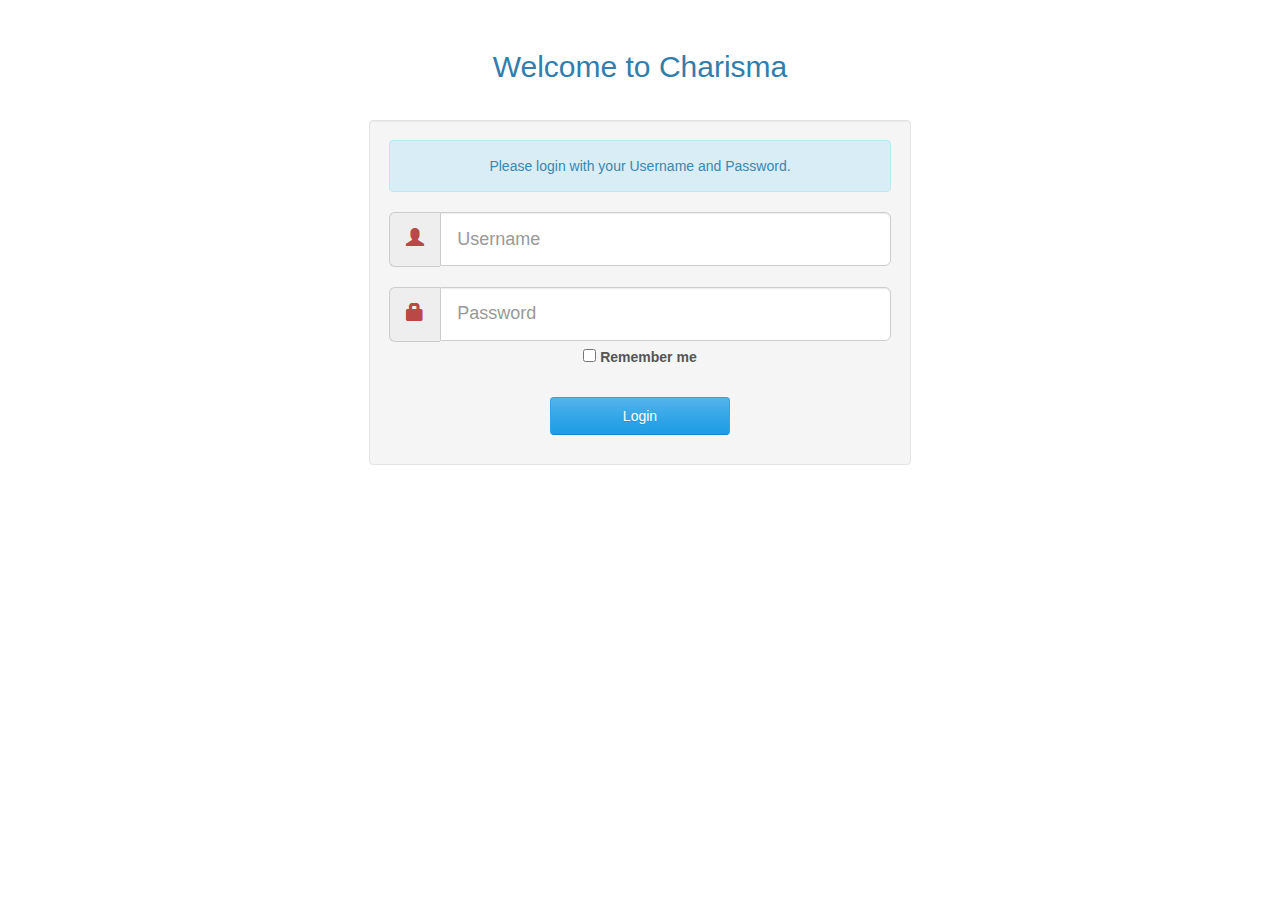
==== login.html @ 75eead25 "Ajout du template" ====
<!DOCTYPE html>
<html lang="en">
<head>
    <!--
        ===
        This comment should NOT be removed.

        Charisma v2.0.0

        Copyright 2012-2014 Muhammad Usman
        Licensed under the Apache License v2.0
        http://www.apache.org/licenses/LICENSE-2.0

        http://usman.it
        http://twitter.com/halalit_usman
        ===
    -->
    <meta charset="utf-8">
    <title>Free HTML5 Bootstrap Admin Template</title>
    <meta name="viewport" content="width=device-width, initial-scale=1">
    <meta name="description" content="Charisma, a fully featured, responsive, HTML5, Bootstrap admin template.">
    <meta name="author" content="Muhammad Usman">

    <!-- The styles -->
    <link id="bs-css" href="css/bootstrap-cerulean.min.css" rel="stylesheet">

    <link href="css/charisma-app.css" rel="stylesheet">
    <link href='bower_components/fullcalendar/dist/fullcalendar.css' rel='stylesheet'>
    <link href='bower_components/fullcalendar/dist/fullcalendar.print.css' rel='stylesheet' media='print'>
    <link href='bower_components/chosen/chosen.min.css' rel='stylesheet'>
    <link href='bower_components/colorbox/example3/colorbox.css' rel='stylesheet'>
    <link href='bower_components/responsive-tables/responsive-tables.css' rel='stylesheet'>
    <link href='bower_components/bootstrap-tour/build/css/bootstrap-tour.min.css' rel='stylesheet'>
    <link href='css/jquery.noty.css' rel='stylesheet'>
    <link href='css/noty_theme_default.css' rel='stylesheet'>
    <link href='css/elfinder.min.css' rel='stylesheet'>
    <link href='css/elfinder.theme.css' rel='stylesheet'>
    <link href='css/jquery.iphone.toggle.css' rel='stylesheet'>
    <link href='css/uploadify.css' rel='stylesheet'>
    <link href='css/animate.min.css' rel='stylesheet'>

    <!-- jQuery -->
    <script src="bower_components/jquery/jquery.min.js"></script>

    <!-- The HTML5 shim, for IE6-8 support of HTML5 elements -->
    <!--[if lt IE 9]>
    <script src="http://html5shim.googlecode.com/svn/trunk/html5.js"></script>
    <![endif]-->

    <!-- The fav icon -->
    <link rel="shortcut icon" href="img/favicon.ico">

</head>

<body>
<div class="ch-container">
    <div class="row">
        
    <div class="row">
        <div class="col-md-12 center login-header">
            <h2>Welcome to Charisma</h2>
        </div>
        <!--/span-->
    </div><!--/row-->

    <div class="row">
        <div class="well col-md-5 center login-box">
            <div class="alert alert-info">
                Please login with your Username and Password.
            </div>
            <form class="form-horizontal" action="index.html" method="post">
                <fieldset>
                    <div class="input-group input-group-lg">
                        <span class="input-group-addon"><i class="glyphicon glyphicon-user red"></i></span>
                        <input type="text" class="form-control" placeholder="Username">
                    </div>
                    <div class="clearfix"></div><br>

                    <div class="input-group input-group-lg">
                        <span class="input-group-addon"><i class="glyphicon glyphicon-lock red"></i></span>
                        <input type="password" class="form-control" placeholder="Password">
                    </div>
                    <div class="clearfix"></div>

                    <div class="input-prepend">
                        <label class="remember" for="remember"><input type="checkbox" id="remember"> Remember me</label>
                    </div>
                    <div class="clearfix"></div>

                    <p class="center col-md-5">
                        <button type="submit" class="btn btn-primary">Login</button>
                    </p>
                </fieldset>
            </form>
        </div>
        <!--/span-->
    </div><!--/row-->
</div><!--/fluid-row-->

</div><!--/.fluid-container-->

<!-- external javascript -->

<script src="bower_components/bootstrap/dist/js/bootstrap.min.js"></script>

<!-- library for cookie management -->
<script src="js/jquery.cookie.js"></script>
<!-- calender plugin -->
<script src='bower_components/moment/min/moment.min.js'></script>
<script src='bower_components/fullcalendar/dist/fullcalendar.min.js'></script>
<!-- data table plugin -->
<script src='js/jquery.dataTables.min.js'></script>

<!-- select or dropdown enhancer -->
<script src="bower_components/chosen/chosen.jquery.min.js"></script>
<!-- plugin for gallery image view -->
<script src="bower_components/colorbox/jquery.colorbox-min.js"></script>
<!-- notification plugin -->
<script src="js/jquery.noty.js"></script>
<!-- library for making tables responsive -->
<script src="bower_components/responsive-tables/responsive-tables.js"></script>
<!-- tour plugin -->
<script src="bower_components/bootstrap-tour/build/js/bootstrap-tour.min.js"></script>
<!-- star rating plugin -->
<script src="js/jquery.raty.min.js"></script>
<!-- for iOS style toggle switch -->
<script src="js/jquery.iphone.toggle.js"></script>
<!-- autogrowing textarea plugin -->
<script src="js/jquery.autogrow-textarea.js"></script>
<!-- multiple file upload plugin -->
<script src="js/jquery.uploadify-3.1.min.js"></script>
<!-- history.js for cross-browser state change on ajax -->
<script src="js/jquery.history.js"></script>
<!-- application script for Charisma demo -->
<script src="js/charisma.js"></script>


</body>
</html>
---- css/charisma-app.css ----
@import url(https://fonts.googleapis.com/css?family=Shojumaru);

select {
    background-color: #fff;
}

.ch-container {
    padding: 0 15px;
}

.top-block {
    border-radius: 20px;
    font-size: 14px;
    text-align: center;
    padding: 5px;
    margin-bottom: 10px;
    font-weight: bold;
    position: relative;
    display: block;
    line-height: 22px;
    text-shadow: 0 0 1px #DDD;
    text-decoration: none;
    -webkit-box-shadow: inset 0 0 0 1px #FAFAFA;
    -moz-box-shadow: inset 0 0 0 1px #FAFAFA;
    box-shadow: inset 0 0 0 1px #FAFAFA;
    background: -moz-linear-gradient(top, rgba(30, 87, 153, 0.2) 0%, rgba(125, 185, 232, 0) 100%);
    background: -webkit-gradient(linear, left top, left bottom, color-stop(0%, rgba(30, 87, 153, 0.2)), color-stop(100%, rgba(125, 185, 232, 0)));
    background: -webkit-linear-gradient(top, rgba(30, 87, 153, 0.2) 0%, rgba(125, 185, 232, 0) 100%);
    background: -o-linear-gradient(top, rgba(30, 87, 153, 0.2) 0%, rgba(125, 185, 232, 0) 100%);
    background: -ms-linear-gradient(top, rgba(30, 87, 153, 0.2) 0%, rgba(125, 185, 232, 0) 100%);
    background: linear-gradient(to bottom, rgba(30, 87, 153, 0.2) 0%, rgba(125, 185, 232, 0) 100%);
    filter: progid:DXImageTransform.Microsoft.gradient(startColorstr='#331e5799', endColorstr='#007db9e8', GradientType=0);
}

.top-block span {
    clear: both;
}

.top-block i {
    font-size: 25px;
}

.top-block:hover {
    text-decoration: none;
}

.notification {
    display: block;
    position: absolute;
    top: -10px;
    right: -5px;
    line-height: 16px;
    height: 16px;
    padding: 0 5px;
    font-family: Arial, sans-serif;
    color: white !important;
    text-shadow: 0 1px hsla(0, 0%, 0%, 0.25);
    border-width: 1px;
    border-style: solid;
    border-radius: 10px;
    -webkit-border-radius: 10px;
    -moz-border-radius: 10px;
    -webkit-box-shadow: 0 1px 1px hsla(0, 0%, 0%, 0.08), inset 0 1px hsla(0, 100%, 100%, 0.3);
    -moz-box-shadow: 0 1px 1px rgba(0, 0, 0, 0.08), inset 0 1px rgba(255, 255, 255, 0.3);
    box-shadow: 0 1px 1px hsla(0, 0%, 0%, 0.08), inset 0 1px hsla(0, 100%, 100%, 0.3);
}

.notification {
    border-color: #2FABE9;
    background-color: #67C2EF;
    background-image: -webkit-gradient(linear, left top, left bottom, color-stop(0%, hsl(200, 80%, 82%)), color-stop(100%, hsl(200, 81%, 67%)));
    background-image: -webkit-linear-gradient(top, hsl(200, 80%, 82%), hsl(200, 81%, 67%));
    background-image: -moz-linear-gradient(top, hsl(200, 80%, 82%), hsl(200, 81%, 67%));
    background-image: -ms-linear-gradient(top, hsl(200, 80%, 82%), hsl(200, 81%, 67%));
    background-image: -o-linear-gradient(top, hsl(200, 80%, 82%), hsl(200, 81%, 67%));
    background-image: linear-gradient(top, hsl(200, 80%, 82%), hsl(200, 81%, 67%));
}

.notification.green {
    border-color: #5AAD34;
    background-color: #78CD51;
    background-image: -webkit-gradient(linear, left top, left bottom, color-stop(0%, hsl(101, 54%, 71%)), color-stop(100%, hsl(101, 55%, 56%)));
    background-image: -webkit-linear-gradient(top, hsl(101, 54%, 71%), hsl(101, 55%, 56%));
    background-image: -moz-linear-gradient(top, hsl(101, 54%, 71%), hsl(101, 55%, 56%));
    background-image: -ms-linear-gradient(top, hsl(101, 54%, 71%), hsl(101, 55%, 56%));
    background-image: -o-linear-gradient(top, hsl(101, 54%, 71%), hsl(101, 55%, 56%));
    background-image: linear-gradient(top, hsl(101, 54%, 71%), hsl(101, 55%, 56%));
}

.notification.yellow {
    border-color: #F4A506;
    background-color: #FABB3D;
    background-image: -webkit-gradient(linear, left top, left bottom, color-stop(0%, hsl(40, 95%, 76%)), color-stop(100%, hsl(40, 95%, 61%)));
    background-image: -webkit-linear-gradient(top, hsl(40, 95%, 76%), hsl(40, 95%, 61%));
    background-image: -moz-linear-gradient(top, hsl(40, 95%, 76%), hsl(40, 95%, 61%));
    background-image: -ms-linear-gradient(top, hsl(40, 95%, 76%), hsl(40, 95%, 61%));
    background-image: -o-linear-gradient(top, hsl(40, 95%, 76%), hsl(40, 95%, 61%));
    background-image: linear-gradient(top, hsl(40, 95%, 76%), hsl(40, 95%, 61%));
}

.notification.red {
    border-color: #FA5833;
    background-color: #FA603D;
    background-image: -webkit-gradient(linear, left top, left bottom, color-stop(0%, hsl(11, 95%, 76%)), color-stop(100%, hsl(11, 95%, 61%)));
    background-image: -webkit-linear-gradient(top, hsl(11, 95%, 76%), hsl(11, 95%, 61%));
    background-image: -moz-linear-gradient(top, hsl(11, 95%, 76%), hsl(11, 95%, 61%));
    background-image: -ms-linear-gradient(top, hsl(11, 95%, 76%), hsl(11, 95%, 61%));
    background-image: -o-linear-gradient(top, hsl(11, 95%, 76%), hsl(11, 95%, 61%));
    background-image: linear-gradient(top, hsl(11, 95%, 76%), hsl(11, 95%, 61%));
}

.box {
    margin-top: 10px;
    margin-bottom: 10px;
}

.box-inner {
    border: 1px solid #DEDEDE;
    border-radius: 3px;
    -webkit-border-radius: 3px;
    -moz-border-radius: 3px;
    box-shadow: 0 0 10px rgba(189, 189, 189, 0.4);
    -webkit-box-shadow: 0 0 10px rgba(189, 189, 189, 0.4);
    -moz-box-shadow: 0 0 10px rgba(189, 189, 189, 0.4);
}

.box-header {
    border: none;
    padding-top: 5px;
    border-bottom: 1px solid #DEDEDE;
    border-radius: 3px 3px 0 0;
    -webkit-border-radius: 3px 3px 0 0;
    -moz-border-radius: 3px 3px 0 0;
    height: 35px;
    min-height: 35px !important;
    margin-bottom: 0;
    font-weight: bold;
    font-size: 16px;
    background: -moz-linear-gradient(top, rgba(255, 255, 255, 0) 0%, rgba(0, 0, 0, 0.1) 100%);
    background: -webkit-gradient(linear, left top, left bottom, color-stop(0%, rgba(255, 255, 255, 0)), color-stop(100%, rgba(0, 0, 0, 0.1)));
    background: -webkit-linear-gradient(top, rgba(255, 255, 255, 0) 0%, rgba(0, 0, 0, 0.1) 100%);
    background: -o-linear-gradient(top, rgba(255, 255, 255, 0) 0%, rgba(0, 0, 0, 0.1) 100%);
    background: -ms-linear-gradient(top, rgba(255, 255, 255, 0) 0%, rgba(0, 0, 0, 0.1) 100%);
    background: linear-gradient(to bottom, rgba(255, 255, 255, 0) 0%, rgba(0, 0, 0, 0.1) 100%);
    filter: progid:DXImageTransform.Microsoft.gradient(startColorstr='#00ffffff', endColorstr='#1a000000', GradientType=0);

}

.box-header h2 {
    font-size: 15px;
    width: auto;
    clear: none;
    float: left;
    line-height: 25px;
    white-space: nowrap;
    font-weight: bold;
    margin-top: 0;
    margin-bottom: 0;
}

.box-header h3 {
    font-size: 13px;
    width: auto;
    clear: none;
    float: left;
    line-height: 25px;
    white-space: nowrap;
}

.box-header h2 > i {
    margin-top: 1px;
}

.box-icon {
    float: right;
}

.box-icon a {
    clear: none;
    float: left;
    margin: 0 2px;
    height: 20px;
    width: 5px;
    margin-top: 1px;
}

.box-icon a i {
    margin-left: -6px;
    top: -1px;
}

.box-content {
    padding: 10px;
}

.btn-round {
    border-radius: 40px;
    -webkit-border-radius: 40px;
    -moz-border-radius: 40px;
    font-size: 12px;
    padding-top: 4px;
}

ul.dashboard-list li {
    padding: 7px 0;
    list-style: none;
    border-bottom: 1px solid #EBEBEB;
    border-top: 1px solid white;
}

ul.dashboard-list a:hover {
    text-decoration: none;
}

ul.dashboard-list {
    margin: 0;
}

ul.dashboard-list li a span {
    display: inline-block;
    font-size: 18px;
    font-weight: bold;
    margin-right: 10px;
    text-align: right;
    width: 70px;
    zoom: 1;
}

.dashboard-avatar {
    height: 50px;
    width: 50px;
    padding: 1px;
    float: left;
    margin-left: 15px;
    margin-right: 15px;
    border: 1px solid #EBEBEB;
    border-radius: 50%;
}

.thumbnail {
    background-color: white;
    z-index: 2;
    position: relative;
    margin-bottom: 40px !important;
}

.thumbnails > li {
    display: inline-block;
    margin-left: 15px;
}

.thumbnail img, .thumbnail > a {
    z-index: 2;
    height: 100px;
    width: 100px;
    position: relative;
    display: block;
}

img.grayscale {
    -webkit-filter: grayscale(1);
    -webkit-filter: grayscale(100%);
    -moz-filter: grayscale(100%);
    -ms-filter: grayscale(100%);
    -o-filter: grayscale(100%);
}

.thumbnail .gallery-controls {
    position: absolute;
    z-index: 1;
    margin-top: -30px;
    height: 30px;
    min-height: 30px;
    padding: 0 6.5px;
}

.thumbnail .gallery-controls p {
    display: block;
    margin: auto;
    width: 100%;
}

div.uploader {
    border-radius: 14px;
    -webkit-border-radius: 14px;
    -moz-border-radius: 14px;
}

footer {
    clear: both;
}

div.center, p.center, img.center {
    margin-left: auto !important;
    margin-right: auto !important;
    float: none !important;
    display: block;
    text-align: center;
}

.stackControls {
    padding: 5px;
}


.sidebar-nav {
    min-height: 0;
    box-shadow: 0 0 10px #BDBDBD;
    border-radius: 5px;
    margin-bottom: 0;
    padding-bottom: 0;
    max-height: none;
}

.sidebar-nav > ul > li:not(.nav-header) {
    margin-right: -2px;
    margin-left: -2px;
}

.navbar-brand {
    font-family: 'Shojumaru', cursive, Arial, serif;
    letter-spacing: 2px;
    text-shadow: 1px 1px 5px rgba(0, 0, 0, 0.5);
    width: 183px;
    font-size: 17px;
}

.navbar-brand img {
    float: left;
    height: 20px;
    width: 20px;
    margin-right: 5px;
}

.navbar-brand span {
    float: left;
}

.theme-container {
    z-index: 5;
}

.navbar-search {
    margin-left: 10px;
    margin-top: 7px;
}

.navbar-inner {
    padding-top: 5px;
    padding-bottom: 5px;
    line-height: 30px;
    height: 60px;
}



.navbar-inner .btn-group {
    margin: 7px 5px 0 5px;
}

ul.ajax-loaders li {
    display: inline-block;
    list-style: none;
    padding: 10px;
}

ul.ajax-loaders {
    min-height: 80px;
}

.bs-icons li {
    list-style: none;
}

#for-is-ajax {
    padding-left: 12px;
    cursor: pointer;
}

#loading {
    margin-top: 20px;
    width: 128px;
    font-weight: bold;
}

#loading div.center {
    margin-top: 10px;
    height: 15px;
    width: 128px;
    background: url(../img/ajax-loaders/ajax-loader-6.gif);
}

.box-content .nav-tabs {
    margin-right: -10px;
    margin-left: -10px;
}


.login-header {
    padding-top: 30px;
    height: 120px;
}

.pull-left {
    float: left !important;
}

.pull-right {
    float: right !important;
}

.remember {
    margin-top: 3px;
}

.green {
    color: #458746;
}

.red {
    color: #B94846;
}

.blue {
    color: #3986AC;
}

.yellow {
    color: #F99406;
}

.login-box .input-prepend {
    margin-bottom: 10px;
}

.login-box .btn {
    margin-top: 15px;
    width: 100%
}

.box-content.buttons {
    min-height: 297px;
}

.main-menu > li > a {
    border: 1px solid rgba(221, 221, 221, 0.46);
}

.main-menu > li {
    margin-top: 0 !important;
}

.sidebar-nav .nav-header {
    display: block;
    padding: 3px 15px;
    font-size: 11px;
    font-weight: bold;
    line-height: 18px;
    color: #999999;
    text-shadow: 0 1px 0 rgba(255, 255, 255, 0.5);
    text-transform: uppercase;
}

.navbar {
    border-radius: 0;
}

ul.main-menu li:hover {
    margin-left: 8px;
}

ul.main-menu li.active {
    margin-left: 8px;
}

ul.main-menu li.nav-header:hover {
    margin-left: 0;
}

ul.main-menu li:not(.nav-header) {
    -webkit-transition: .3s;
    -moz-transition: .3s;
    -ms-transition: .3s;
    -o-transition: .3s;
    transition: .3s;
}

.accordion > ul {
    display: none;
    margin-left: 10px;
}

.nav-sm {
    display: none;
}

.donate a {
    font-weight: bold;
    font-size: 16px;
    letter-spacing: 1px;
}

.donate {
    padding: 20px 0 0 20px;
    text-align: center;
}

.preview-on-phone {
    height: 380px;

}

.powered-by {
    text-align: right;
}

.whitespace:before {
    content: "\2122";
    color: transparent !important;
}

.center-block {
    float: none !important;
    text-align: center;
}

ul.github-buttons li {
    display: inline;
}

.homepage-box {
    height: 380px;
}

.download-buttons a {
    margin: 5px;
}

.center-text {
    text-align: center;
}

/* Mobile */
@media only screen and (max-width: 767px) {

    .navbar-brand {
        font-family: 'Shojumaru', cursive, Arial, serif;
        letter-spacing: 2px;
        text-shadow: 1px 1px 5px rgba(0, 0, 0, 0.5);
        width: 40%;
        font-size: 14px;
    }

    .nav-sm {
        display: block;
        margin-bottom: 10px;
        border-bottom: solid white 1px;
        padding-bottom: 10px;
    }

    .sidebar-nav .nav-canvas {
        top: -20px;
        left: -90%;
        position: absolute;
        width: 80%;
        z-index: 2;
        background: rgba(0, 0, 0, 0.8);
        margin: 0 !important;
        border-radius: 0 0 20px 0;
        padding-bottom: 10px;
        will-change: left;
    }

    .sidebar-nav.active .nav-canvas {
        left: -20px;
        border-right: solid 1px white;
        border-bottom: solid 1px white;
    }

    .sidebar-nav {
        position: relative;
        z-index: 3;
        margin: 0 !important;
        padding: 0;
    }

    .nav-canvas {
        -webkit-transition: .2s;
        -moz-transition: .2s;
        -ms-transition: .2s;
        -o-transition: .2s;
        transition: .2s;
    }

    .sidebar-nav a {
        border: none !important;
        color: white;
    }

    #for-is-ajax {
        color: white;
        margin-top: 15px;
    }

    .main-menu .nav-header {
        color: white;
    }

    ul.main-menu li:hover {
        margin-left: inherit;
    }

    ul.main-menu li.active {
        margin-left: inherit;
    }

    ul.main-menu a:hover, .nav-sm a:hover {
        background: none !important;
        color: grey;
    }

    .navbar-default .navbar-toggle:focus {
        background-color: inherit;
    }

    .navbar-default .navbar-toggle.active {
        box-shadow: 0 0 7px rgb(0, 255, 40);
        border: solid 1px white;
    }

    .navbar-toggle {
        margin-left: 5px;
        margin-right: 0;
    }

    .powered-by {
        text-align: center;
    }

    .copyright {
        text-align: center;
    }

    .table-wrapper .pinned {
        box-shadow: 0 0 20px black;
    }
}

/* Tablet */
@media only screen and (min-width: 768px) and (max-width: 979px) {
    .box-icon {
        display: none;
    }

    .box-header h2 {
        font-size: 13px !important;
    }

    .box-header h3 {
        font-size: 11px !important;
    }

    .main-menu-span {
        width: 6.2% !important;
        margin-right: 4%;
    }

    .top-menu > li i {
        display: none;
    }

    .sidebar-nav li span {
        display: block !important;
    }

    .sidebar-nav li a, .sidebar-nav .nav-header {
        text-align: center
    }

    .sidebar-nav {
        padding: 0;
        margin-bottom: 0;
    }
}

/* Computer */
@media only screen and (min-width: 980px) {
    a, button, input[type=submit], input[type=button], .product-img {
        -webkit-transition: .5s;
        -moz-transition: .5s;
        -ms-transition: .5s;
        -o-transition: .5s;
        transition: .5s;
    }

    .ch-container {
        padding: 0 20px;
    }
}
---- bower_components/fullcalendar/dist/fullcalendar.css ----
/*!
 * FullCalendar v2.0.2 Stylesheet
 * Docs & License: http://arshaw.com/fullcalendar/
 * (c) 2013 Adam Shaw
 */


.fc {
	direction: ltr;
	text-align: left;
	}
	
.fc table {
	border-collapse: collapse;
	border-spacing: 0;
	}
	
html .fc,
.fc table {
	font-size: 1em;
	}
	
.fc td,
.fc th {
	padding: 0;
	vertical-align: top;
	}



/* Header
------------------------------------------------------------------------*/

.fc-header td {
	white-space: nowrap;
	}

.fc-header-left {
	width: 25%;
	text-align: left;
	}
	
.fc-header-center {
	text-align: center;
	}
	
.fc-header-right {
	width: 25%;
	text-align: right;
	}
	
.fc-header-title {
	display: inline-block;
	vertical-align: top;
	}
	
.fc-header-title h2 {
	margin-top: 0;
	white-space: nowrap;
	}
	
.fc .fc-header-space {
	padding-left: 10px;
	}
	
.fc-header .fc-button {
	margin-bottom: 1em;
	vertical-align: top;
	}
	
/* buttons edges butting together */

.fc-header .fc-button {
	margin-right: -1px;
	}
	
.fc-header .fc-corner-right,  /* non-theme */
.fc-header .ui-corner-right { /* theme */
	margin-right: 0; /* back to normal */
	}
	
/* button layering (for border precedence) */
	
.fc-header .fc-state-hover,
.fc-header .ui-state-hover {
	z-index: 2;
	}
	
.fc-header .fc-state-down {
	z-index: 3;
	}

.fc-header .fc-state-active,
.fc-header .ui-state-active {
	z-index: 4;
	}
	
	
	
/* Content
------------------------------------------------------------------------*/
	
.fc-content {
	position: relative;
	z-index: 1; /* scopes all other z-index's to be inside this container */
	clear: both;
	zoom: 1; /* for IE7, gives accurate coordinates for [un]freezeContentHeight */
	}
	
.fc-view {
	position: relative;
	width: 100%;
	overflow: hidden;
	}
	
	

/* Cell Styles
------------------------------------------------------------------------*/

.fc-widget-header,    /* <th>, usually */
.fc-widget-content {  /* <td>, usually */
	border: 1px solid #ddd;
	}
	
.fc-state-highlight { /* <td> today cell */ /* TODO: add .fc-today to <th> */
	background: #fcf8e3;
	}
	
.fc-cell-overlay { /* semi-transparent rectangle while dragging */
	background: #bce8f1;
	opacity: .3;
	filter: alpha(opacity=30); /* for IE */
	}
	


/* Buttons
------------------------------------------------------------------------*/

.fc-button {
	position: relative;
	display: inline-block;
	padding: 0 .6em;
	overflow: hidden;
	height: 1.9em;
	line-height: 1.9em;
	white-space: nowrap;
	cursor: pointer;
	}
	
.fc-state-default { /* non-theme */
	border: 1px solid;
	}

.fc-state-default.fc-corner-left { /* non-theme */
	border-top-left-radius: 4px;
	border-bottom-left-radius: 4px;
	}

.fc-state-default.fc-corner-right { /* non-theme */
	border-top-right-radius: 4px;
	border-bottom-right-radius: 4px;
	}

/*
	Our default prev/next buttons use HTML entities like &lsaquo; &rsaquo; &laquo; &raquo;
	and we'll try to make them look good cross-browser.
*/

.fc-button .fc-icon {
	margin: 0 .1em;
	font-size: 2em;
	font-family: "Courier New", Courier, monospace;
	vertical-align: baseline; /* for IE7 */
	}

.fc-icon-left-single-arrow:after {
	content: "\02039";
	font-weight: bold;
	}

.fc-icon-right-single-arrow:after {
	content: "\0203A";
	font-weight: bold;
	}

.fc-icon-left-double-arrow:after {
	content: "\000AB";
	}

.fc-icon-right-double-arrow:after {
	content: "\000BB";
	}
	
/* icon (for jquery ui) */

.fc-button .ui-icon {
	position: relative;
	top: 50%;
	float: left;
	margin-top: -8px; /* we know jqui icons are always 16px tall */
	}
	
/*
  button states
  borrowed from twitter bootstrap (http://twitter.github.com/bootstrap/)
*/

.fc-state-default {
	background-color: #f5f5f5;
	background-image: -moz-linear-gradient(top, #ffffff, #e6e6e6);
	background-image: -webkit-gradient(linear, 0 0, 0 100%, from(#ffffff), to(#e6e6e6));
	background-image: -webkit-linear-gradient(top, #ffffff, #e6e6e6);
	background-image: -o-linear-gradient(top, #ffffff, #e6e6e6);
	background-image: linear-gradient(to bottom, #ffffff, #e6e6e6);
	background-repeat: repeat-x;
	border-color: #e6e6e6 #e6e6e6 #bfbfbf;
	border-color: rgba(0, 0, 0, 0.1) rgba(0, 0, 0, 0.1) rgba(0, 0, 0, 0.25);
	color: #333;
	text-shadow: 0 1px 1px rgba(255, 255, 255, 0.75);
	box-shadow: inset 0 1px 0 rgba(255, 255, 255, 0.2), 0 1px 2px rgba(0, 0, 0, 0.05);
	}

.fc-state-hover,
.fc-state-down,
.fc-state-active,
.fc-state-disabled {
	color: #333333;
	background-color: #e6e6e6;
	}

.fc-state-hover {
	color: #333333;
	text-decoration: none;
	background-position: 0 -15px;
	-webkit-transition: background-position 0.1s linear;
	   -moz-transition: background-position 0.1s linear;
	     -o-transition: background-position 0.1s linear;
	        transition: background-position 0.1s linear;
	}

.fc-state-down,
.fc-state-active {
	background-color: #cccccc;
	background-image: none;
	outline: 0;
	box-shadow: inset 0 2px 4px rgba(0, 0, 0, 0.15), 0 1px 2px rgba(0, 0, 0, 0.05);
	}

.fc-state-disabled {
	cursor: default;
	background-image: none;
	opacity: 0.65;
	filter: alpha(opacity=65);
	box-shadow: none;
	}

	

/* Global Event Styles
------------------------------------------------------------------------*/

.fc-event-container > * {
	z-index: 8;
	}

.fc-event-container > .ui-draggable-dragging,
.fc-event-container > .ui-resizable-resizing {
	z-index: 9;
	}
	 
.fc-event {
	border: 1px solid #3a87ad; /* default BORDER color */
	background-color: #3a87ad; /* default BACKGROUND color */
	color: #fff;               /* default TEXT color */
	font-size: .85em;
	cursor: default;
	}

a.fc-event {
	text-decoration: none;
	}
	
a.fc-event,
.fc-event-draggable {
	cursor: pointer;
	}
	
.fc-rtl .fc-event {
	text-align: right;
	}

.fc-event-inner {
	width: 100%;
	height: 100%;
	overflow: hidden;
	}
	
.fc-event-time,
.fc-event-title {
	padding: 0 1px;
	}
	
.fc .ui-resizable-handle {
	display: block;
	position: absolute;
	z-index: 99999;
	overflow: hidden; /* hacky spaces (IE6/7) */
	font-size: 300%;  /* */
	line-height: 50%; /* */
	}
	
	
	
/* Horizontal Events
------------------------------------------------------------------------*/

.fc-event-hori {
	border-width: 1px 0;
	margin-bottom: 1px;
	}

.fc-ltr .fc-event-hori.fc-event-start,
.fc-rtl .fc-event-hori.fc-event-end {
	border-left-width: 1px;
	border-top-left-radius: 3px;
	border-bottom-left-radius: 3px;
	}

.fc-ltr .fc-event-hori.fc-event-end,
.fc-rtl .fc-event-hori.fc-event-start {
	border-right-width: 1px;
	border-top-right-radius: 3px;
	border-bottom-right-radius: 3px;
	}
	
/* resizable */
	
.fc-event-hori .ui-resizable-e {
	top: 0           !important; /* importants override pre jquery ui 1.7 styles */
	right: -3px      !important;
	width: 7px       !important;
	height: 100%     !important;
	cursor: e-resize;
	}
	
.fc-event-hori .ui-resizable-w {
	top: 0           !important;
	left: -3px       !important;
	width: 7px       !important;
	height: 100%     !important;
	cursor: w-resize;
	}
	
.fc-event-hori .ui-resizable-handle {
	_padding-bottom: 14px; /* IE6 had 0 height */
	}
	
	
	
/* Reusable Separate-border Table
------------------------------------------------------------*/

table.fc-border-separate {
	border-collapse: separate;
	}
	
.fc-border-separate th,
.fc-border-separate td {
	border-width: 1px 0 0 1px;
	}
	
.fc-border-separate th.fc-last,
.fc-border-separate td.fc-last {
	border-right-width: 1px;
	}
	
.fc-border-separate tr.fc-last th,
.fc-border-separate tr.fc-last td {
	border-bottom-width: 1px;
	}
	
.fc-border-separate tbody tr.fc-first td,
.fc-border-separate tbody tr.fc-first th {
	border-top-width: 0;
	}
	
	

/* Month View, Basic Week View, Basic Day View
------------------------------------------------------------------------*/

.fc-grid th {
	text-align: center;
	}

.fc .fc-week-number {
	width: 22px;
	text-align: center;
	}

.fc .fc-week-number div {
	padding: 0 2px;
	}
	
.fc-grid .fc-day-number {
	float: right;
	padding: 0 2px;
	}
	
.fc-grid .fc-other-month .fc-day-number {
	opacity: 0.3;
	filter: alpha(opacity=30); /* for IE */
	/* opacity with small font can sometimes look too faded
	   might want to set the 'color' property instead
	   making day-numbers bold also fixes the problem */
	}
	
.fc-grid .fc-day-content {
	clear: both;
	padding: 2px 2px 1px; /* distance between events and day edges */
	}
	
/* event styles */
	
.fc-grid .fc-event-time {
	font-weight: bold;
	}
	
/* right-to-left */
	
.fc-rtl .fc-grid .fc-day-number {
	float: left;
	}
	
.fc-rtl .fc-grid .fc-event-time {
	float: right;
	}
	
	

/* Agenda Week View, Agenda Day View
------------------------------------------------------------------------*/

.fc-agenda table {
	border-collapse: separate;
	}
	
.fc-agenda-days th {
	text-align: center;
	}
	
.fc-agenda .fc-agenda-axis {
	width: 50px;
	padding: 0 4px;
	vertical-align: middle;
	text-align: right;
	font-weight: normal;
	}

.fc-agenda-slots .fc-agenda-axis {
	white-space: nowrap;
	}

.fc-agenda .fc-week-number {
	font-weight: bold;
	}
	
.fc-agenda .fc-day-content {
	padding: 2px 2px 1px;
	}
	
/* make axis border take precedence */
	
.fc-agenda-days .fc-agenda-axis {
	border-right-width: 1px;
	}
	
.fc-agenda-days .fc-col0 {
	border-left-width: 0;
	}
	
/* all-day area */
	
.fc-agenda-allday th {
	border-width: 0 1px;
	}
	
.fc-agenda-allday .fc-day-content {
	min-height: 34px; /* TODO: doesnt work well in quirksmode */
	_height: 34px;
	}
	
/* divider (between all-day and slots) */
	
.fc-agenda-divider-inner {
	height: 2px;
	overflow: hidden;
	}
	
.fc-widget-header .fc-agenda-divider-inner {
	background: #eee;
	}
	
/* slot rows */
	
.fc-agenda-slots th {
	border-width: 1px 1px 0;
	}
	
.fc-agenda-slots td {
	border-width: 1px 0 0;
	background: none;
	}
	
.fc-agenda-slots td div {
	height: 20px;
	}
	
.fc-agenda-slots tr.fc-slot0 th,
.fc-agenda-slots tr.fc-slot0 td {
	border-top-width: 0;
	}

.fc-agenda-slots tr.fc-minor th,
.fc-agenda-slots tr.fc-minor td {
	border-top-style: dotted;
	}
	
.fc-agenda-slots tr.fc-minor th.ui-widget-header {
	*border-top-style: solid; /* doesn't work with background in IE6/7 */
	}
	


/* Vertical Events
------------------------------------------------------------------------*/

.fc-event-vert {
	border-width: 0 1px;
	}

.fc-event-vert.fc-event-start {
	border-top-width: 1px;
	border-top-left-radius: 3px;
	border-top-right-radius: 3px;
	}

.fc-event-vert.fc-event-end {
	border-bottom-width: 1px;
	border-bottom-left-radius: 3px;
	border-bottom-right-radius: 3px;
	}
	
.fc-event-vert .fc-event-time {
	white-space: nowrap;
	font-size: 10px;
	}

.fc-event-vert .fc-event-inner {
	position: relative;
	z-index: 2;
	}
	
.fc-event-vert .fc-event-bg { /* makes the event lighter w/ a semi-transparent overlay  */
	position: absolute;
	z-index: 1;
	top: 0;
	left: 0;
	width: 100%;
	height: 100%;
	background: #fff;
	opacity: .25;
	filter: alpha(opacity=25);
	}
	
.fc .ui-draggable-dragging .fc-event-bg, /* TODO: something nicer like .fc-opacity */
.fc-select-helper .fc-event-bg {
	display: none\9; /* for IE6/7/8. nested opacity filters while dragging don't work */
	}
	
/* resizable */
	
.fc-event-vert .ui-resizable-s {
	bottom: 0        !important; /* importants override pre jquery ui 1.7 styles */
	width: 100%      !important;
	height: 8px      !important;
	overflow: hidden !important;
	line-height: 8px !important;
	font-size: 11px  !important;
	font-family: monospace;
	text-align: center;
	cursor: s-resize;
	}
	
.fc-agenda .ui-resizable-resizing { /* TODO: better selector */
	_overflow: hidden;
	}
---- bower_components/fullcalendar/dist/fullcalendar.print.css ----
/*!
 * FullCalendar v2.0.2 Print Stylesheet
 * Docs & License: http://arshaw.com/fullcalendar/
 * (c) 2013 Adam Shaw
 */

/*
 * Include this stylesheet on your page to get a more printer-friendly calendar.
 * When including this stylesheet, use the media='print' attribute of the <link> tag.
 * Make sure to include this stylesheet IN ADDITION to the regular fullcalendar.css.
 */
 
 
 /* Events
-----------------------------------------------------*/
 
.fc-event {
	background: #fff !important;
	color: #000 !important;
	}
	
/* for vertical events */
	
.fc-event-bg {
	display: none !important;
	}
	
.fc-event .ui-resizable-handle {
	display: none !important;
	}
---- bower_components/colorbox/example3/colorbox.css ----
/*
    Colorbox Core Style:
    The following CSS is consistent between example themes and should not be altered.
*/
#colorbox, #cboxOverlay, #cboxWrapper{position:absolute; top:0; left:0; z-index:9999; overflow:hidden;}
#cboxWrapper {max-width:none;}
#cboxOverlay{position:fixed; width:100%; height:100%;}
#cboxMiddleLeft, #cboxBottomLeft{clear:left;}
#cboxContent{position:relative;}
#cboxLoadedContent{overflow:auto; -webkit-overflow-scrolling: touch;}
#cboxTitle{margin:0;}
#cboxLoadingOverlay, #cboxLoadingGraphic{position:absolute; top:0; left:0; width:100%; height:100%;}
#cboxPrevious, #cboxNext, #cboxClose, #cboxSlideshow{cursor:pointer;}
.cboxPhoto{float:left; margin:auto; border:0; display:block; max-width:none; -ms-interpolation-mode:bicubic;}
.cboxIframe{width:100%; height:100%; display:block; border:0;}
#colorbox, #cboxContent, #cboxLoadedContent{box-sizing:content-box; -moz-box-sizing:content-box; -webkit-box-sizing:content-box;}

/* 
    User Style:
    Change the following styles to modify the appearance of Colorbox.  They are
    ordered & tabbed in a way that represents the nesting of the generated HTML.
*/
#cboxOverlay{background:#000;}
#colorbox{outline:0;}
    #cboxContent{margin-top:20px;background:#000;}
        .cboxIframe{background:#fff;}
        #cboxError{padding:50px; border:1px solid #ccc;}
        #cboxLoadedContent{border:5px solid #000; background:#fff;}
        #cboxTitle{position:absolute; top:-20px; left:0; color:#ccc;}
        #cboxCurrent{position:absolute; top:-20px; right:0px; color:#ccc;}
        #cboxLoadingGraphic{background:url(images/loading.gif) no-repeat center center;}

        /* these elements are buttons, and may need to have additional styles reset to avoid unwanted base styles */
        #cboxPrevious, #cboxNext, #cboxSlideshow, #cboxClose {border:0; padding:0; margin:0; overflow:visible; width:auto; background:none; }
        
        /* avoid outlines on :active (mouseclick), but preserve outlines on :focus (tabbed navigating) */
        #cboxPrevious:active, #cboxNext:active, #cboxSlideshow:active, #cboxClose:active {outline:0;}
        
        #cboxSlideshow{position:absolute; top:-20px; right:90px; color:#fff;}
        #cboxPrevious{position:absolute; top:50%; left:5px; margin-top:-32px; background:url(images/controls.png) no-repeat top left; width:28px; height:65px; text-indent:-9999px;}
        #cboxPrevious:hover{background-position:bottom left;}
        #cboxNext{position:absolute; top:50%; right:5px; margin-top:-32px; background:url(images/controls.png) no-repeat top right; width:28px; height:65px; text-indent:-9999px;}
        #cboxNext:hover{background-position:bottom right;}
        #cboxClose{position:absolute; top:5px; right:5px; display:block; background:url(images/controls.png) no-repeat top center; width:38px; height:19px; text-indent:-9999px;}
        #cboxClose:hover{background-position:bottom center;}
---- bower_components/responsive-tables/responsive-tables.css ----
/* Foundation v2.1.4 http://foundation.zurb.com */
/* Artfully masterminded by ZURB  */

/* -------------------------------------------------- 
   Table of Contents
-----------------------------------------------------
:: Shared Styles
:: Page Name 1
:: Page Name 2
*/


/* -----------------------------------------
   Shared Styles
----------------------------------------- */

table th { font-weight: bold; }
table td, table th { padding: 9px 10px; text-align: left; }

/* Mobile */
@media only screen and (max-width: 767px) {
	
	table.responsive { margin-bottom: 0; }
	
	.pinned { position: absolute; left: 0; top: 0; background: #fff; width: 35%; overflow: hidden; overflow-x: scroll; border-right: 1px solid #ccc; border-left: 1px solid #ccc; }
	.pinned table { border-right: none; border-left: none; width: 100%; }
	.pinned table th, .pinned table td { white-space: nowrap; }
	.pinned td:last-child { border-bottom: 0; }
	
	div.table-wrapper { position: relative; margin-bottom: 20px; overflow: hidden; border-right: 1px solid #ccc; }
	div.table-wrapper div.scrollable { margin-left: 35%; }
	div.table-wrapper div.scrollable { overflow: scroll; overflow-y: hidden; }	
	
	table.responsive td, table.responsive th { position: relative; white-space: nowrap; overflow: hidden; }
	table.responsive th:first-child, table.responsive td:first-child, table.responsive td:first-child, table.responsive.pinned td { display: none; }
	
	
}
---- css/noty_theme_default.css ----
/* CORE STYLES*/

	/* noty bar */
	.noty_bar.noty_theme_default {
		background: url('[data-uri]') repeat-x scroll left top #fff;
	}
	
	/* if you use noty with customContainer you can access noty with this way 
	*	 .noty_custom_container noty will add automaticly this class to your customContainer
	*	 .noty_theme_default 		your theme
	*	 .noty_layout_inline		your layout 
	*/
	
	/* custom container */
	.noty_custom_container.noty_theme_default.noty_layout_inline {
		position: relative;
	}
	
	/* custom growl container */
	.noty_custom_container.noty_theme_default.noty_layout_inline .noty_cont.noty_layout_inline {
		position: static;
	}
		/* custom noty bar */
		.noty_custom_container.noty_theme_default.noty_layout_inline .noty_bar {
			border-width: 1px;
			border-style: solid;
			position: static;
			-webkit-border-radius: 4px;
			-moz-border-radius: 4px;
			border-radius: 4px;
			box-shadow: 0 2px 4px rgba(0, 0, 0, 0.2);
		}
			.noty_custom_container.noty_theme_default.noty_layout_inline .noty_bar .noty_message {
				font-size: 13px;
				padding: 4px;
			}
				.noty_custom_container.noty_theme_default.noty_layout_inline .noty_bar .noty_message .noty_buttons {
					margin-top: -1px;
				}
	
	/* noty_message */
	.noty_bar.noty_theme_default .noty_message {
		padding: 8px 14px;
		font-size: 16px;
		font-weight: bold;
		width: auto;
	}
	.noty_bar.noty_theme_default.noty_closable .noty_message {
		padding: 8px 34px 8px 14px;
	}
	
	/* noty_buttons */
	.noty_bar.noty_theme_default .noty_message .noty_buttons {
		float: right;
		font-size: 13px;
		margin-top: -4px;
		margin-left: 4px;
	}
	
	/* noty_button */
	.noty_bar.noty_theme_default .noty_message .noty_buttons button {
		margin-left: 5px;
	}
	
	/* noty close button */
	.noty_bar.noty_theme_default .noty_close {
		position: absolute;
		top: 10px;
		right: 10px;
		background-image: url('[data-uri]');
		width: 20px;
		height: 20px;
	}
	
	/* noty modal */
	.noty_modal.noty_theme_default {
		opacity: 0.7;
	}
	
/* LAYOUTS */

	/* noty_layout_top */
	.noty_bar.noty_theme_default.noty_layout_top {
		border-bottom: 3px solid #eee;
	}

	/* noty_layout_bottom */
	.noty_bar.noty_theme_default.noty_layout_bottom {
		border-top: 3px solid #eee;
	}

	.noty_bar.noty_theme_default.noty_layout_center .noty_close {
		top: 8px;
	}
	
	.noty_bar.noty_theme_default.noty_layout_center .noty_message .noty_buttons {
		margin-top: -2px
	}
	
	/* noty_layout_topLeft & noty_layout_topRight */
	.noty_bar.noty_theme_default.noty_layout_center,
	.noty_bar.noty_theme_default.noty_layout_topLeft,
	.noty_bar.noty_theme_default.noty_layout_topRight,
	.noty_bar.noty_theme_default.noty_layout_bottomLeft,
	.noty_bar.noty_theme_default.noty_layout_bottomRight {
		border: 1px solid #eee;
		-webkit-border-radius: 5px;
		-moz-border-radius: 5px;
		border-radius: 5px;
		box-shadow: 0 2px 4px rgba(0, 0, 0, 0.2);
	}
	.noty_bar.noty_theme_default.noty_layout_center .noty_message,
	.noty_bar.noty_theme_default.noty_layout_topLeft .noty_message,
	.noty_bar.noty_theme_default.noty_layout_topRight .noty_message,
	.noty_bar.noty_theme_default.noty_layout_bottomLeft .noty_message,
	.noty_bar.noty_theme_default.noty_layout_bottomRight .noty_message {
		font-size: 13px;
		font-weight: normal;
	}
	.noty_bar.noty_theme_default.noty_layout_topLeft .noty_message .noty_buttons,
	.noty_bar.noty_theme_default.noty_layout_topRight .noty_message .noty_buttons,
	.noty_bar.noty_theme_default.noty_layout_bottomLeft .noty_message .noty_buttons,
	.noty_bar.noty_theme_default.noty_layout_bottomRight .noty_message .noty_buttons {
		float: none;
		border-top: 1px solid #ccc;
	  margin-left: 0;
	  margin-top: 10px;
	  padding-top: 10px;
	  text-align: right;
	}
	
	/* noty_layout_topCenter */
	.noty_bar.noty_theme_default.noty_layout_topCenter {
		-webkit-border-radius: 4px;
		-moz-border-radius: 4px;
		border-radius: 4px;
		box-shadow: 0 2px 4px rgba(0, 0, 0, 0.2);
	}
	.noty_bar.noty_theme_default.noty_layout_topCenter .noty_message {
		font-weight: normal;
		font-size: 13px;
	}
	.noty_bar.noty_theme_default.noty_layout_topCenter .noty_close {
		top: 50%;
		margin-top: -10px;
		-webkit-border-radius: 10px;
		-moz-border-radius: 10px;
		border-radius: 10px;
	}
	.noty_bar.noty_theme_default.noty_layout_topCenter.noty_success {
		border: 1px solid #50C24E;
	}
	.noty_bar.noty_theme_default.noty_layout_topCenter .noty_message .noty_buttons {
		margin-left: 15px;
		margin-top: 0px
	}
	
/* NOTIFICATION TYPES */

	/* noty_notification */
	.noty_bar.noty_theme_default.noty_notification {
		background-color: #fff;
		border-color: #ccc;
    color: #555;
	}
	.noty_bar.noty_theme_default.noty_notification.noty_layout_topLeft .noty_message .noty_buttons,
	.noty_bar.noty_theme_default.noty_notification.noty_layout_topRight .noty_message .noty_buttons,
	.noty_bar.noty_theme_default.noty_notification.noty_layout_bottomLeft .noty_message .noty_buttons,
	.noty_bar.noty_theme_default.noty_notification.noty_layout_bottomRight .noty_message .noty_buttons {
    border-color: #ccc;
  }
  
	/* noty_warning */
	.noty_bar.noty_theme_default.noty_warning {
		background-color: #FFEAA8;
		border-color: #FFC237;
    color: #826200;
	}
	.noty_bar.noty_theme_default.noty_warning.noty_layout_topLeft .noty_message .noty_buttons,
	.noty_bar.noty_theme_default.noty_warning.noty_layout_topRight .noty_message .noty_buttons,
	.noty_bar.noty_theme_default.noty_warning.noty_layout_bottomLeft .noty_message .noty_buttons,
	.noty_bar.noty_theme_default.noty_warning.noty_layout_bottomRight .noty_message .noty_buttons {
    border-color: #FFC237;
  }
  
  /* noty_alert */
	.noty_bar.noty_theme_default.noty_alert {
		background-color: #fff;
		border-color: #ccc;
	}
	.noty_bar.noty_theme_default.noty_alert.noty_layout_topLeft .noty_message .noty_buttons,
	.noty_bar.noty_theme_default.noty_alert.noty_layout_topRight .noty_message .noty_buttons,
	.noty_bar.noty_theme_default.noty_alert.noty_layout_bottomLeft .noty_message .noty_buttons,
	.noty_bar.noty_theme_default.noty_alert.noty_layout_bottomRight .noty_message .noty_buttons {
    border-color: #ccc;
  }
  
	/* noty_error */
	.noty_bar.noty_theme_default.noty_error {
		background-color: red;
		color: #fff;
		border-color: darkred;
	}
	.noty_bar.noty_theme_default.noty_error .noty_message {
		font-weight: bold;
	}
	.noty_bar.noty_theme_default.noty_error.noty_layout_topLeft .noty_message .noty_buttons,
	.noty_bar.noty_theme_default.noty_error.noty_layout_topRight .noty_message .noty_buttons,
	.noty_bar.noty_theme_default.noty_error.noty_layout_bottomLeft .noty_message .noty_buttons,
	.noty_bar.noty_theme_default.noty_error.noty_layout_bottomRight .noty_message .noty_buttons {
    border-color: darkred;
  }
  
	/* noty_success */
	.noty_bar.noty_theme_default.noty_success {
		background-color: lightgreen;
		color: darkgreen;
		border-color: #50C24E;
	}
	.noty_bar.noty_theme_default.noty_success.noty_layout_topLeft .noty_message .noty_buttons,
	.noty_bar.noty_theme_default.noty_success.noty_layout_topRight .noty_message .noty_buttons,
	.noty_bar.noty_theme_default.noty_success.noty_layout_bottomLeft .noty_message .noty_buttons,
	.noty_bar.noty_theme_default.noty_success.noty_layout_bottomRight .noty_message .noty_buttons {
    border-color: #50C24E;
  }
  
	/* noty_information */
	.noty_bar.noty_theme_default.noty_information {
		background-color: #57B7E2;
		border-color: #0B90C4;
		color: #fff;
	}
	.noty_bar.noty_theme_default.noty_information.noty_layout_topLeft .noty_message .noty_buttons,
	.noty_bar.noty_theme_default.noty_information.noty_layout_topRight .noty_message .noty_buttons,
	.noty_bar.noty_theme_default.noty_information.noty_layout_bottomLeft .noty_message .noty_buttons,
	.noty_bar.noty_theme_default.noty_information.noty_layout_bottomRight .noty_message .noty_buttons {
    border-color: #0B90C4;
  }
---- css/elfinder.min.css ----
/*!
 * elFinder - file manager for web
 * Version 2.0 rc1 (2012-04-10)
 * http://elfinder.org
 * 
 * Copyright 2009-2012, Studio 42
 * Licensed under a 3 clauses BSD license
 */
.elfinder-dialog-resize{margin-top:.3em}.elfinder-resize-type{float:left;margin-bottom:.4em}.elfinder-resize-control{padding-top:3em}.elfinder-resize-control input[type=text]{border:1px solid #aaa;text-align:right}.elfinder-resize-preview{width:400px;height:400px;padding:10px;background:#fff;border:1px solid #aaa;float:right;position:relative;overflow:auto}.elfinder-resize-handle{position:relative}.elfinder-resize-handle-hline,.elfinder-resize-handle-vline{position:absolute;background-image:url("../img/crop.gif")}.elfinder-resize-handle-hline{width:100%;height:1px!important;background-repeat:repeat-x}.elfinder-resize-handle-vline{width:1px!important;height:100%;background-repeat:repeat-y}.elfinder-resize-handle-hline-top{top:0;left:0}.elfinder-resize-handle-hline-bottom{bottom:0;left:0}.elfinder-resize-handle-vline-left{top:0;left:0}.elfinder-resize-handle-vline-right{top:0;right:0}.elfinder-resize-handle-point{position:absolute;width:8px;height:8px;border:1px solid #777;background:0 0}.elfinder-resize-handle-point-n{top:0;left:50%;margin-top:-5px;margin-left:-5px}.elfinder-resize-handle-point-ne{top:0;right:0;margin-top:-5px;margin-right:-5px}.elfinder-resize-handle-point-e{top:50%;right:0;margin-top:-5px;margin-right:-5px}.elfinder-resize-handle-point-se{bottom:0;right:0;margin-bottom:-5px;margin-right:-5px}.elfinder-resize-handle-point-s{bottom:0;left:50%;margin-bottom:-5px;margin-left:-5px}.elfinder-resize-handle-point-sw{bottom:0;left:0;margin-bottom:-5px;margin-left:-5px}.elfinder-resize-handle-point-w{top:50%;left:0;margin-top:-5px;margin-left:-5px}.elfinder-resize-handle-point-nw{top:0;left:0;margin-top:-5px;margin-left:-5px}.elfinder-resize-spinner{position:absolute;width:200px;height:30px;top:50%;margin-top:-25px;left:50%;margin-left:-100px;text-align:center;background:url(../img/progress.gif) center bottom repeat-x}.elfinder-resize-row{margin-bottom:7px;position:relative}.elfinder-resize-label{float:left;width:80px;padding-top:3px}.elfinder-resize-reset{width:16px;height:16px;position:absolute;margin-top:-8px}.elfinder-dialog .elfinder-dialog-resize .ui-resizable-e{height:100%;width:10px}.elfinder-dialog .elfinder-dialog-resize .ui-resizable-s{width:100%;height:10px}.elfinder-dialog .elfinder-dialog-resize .ui-resizable-se{background:0 0;bottom:0;right:0;margin-right:-7px;margin-bottom:-7px}.elfinder-dialog-resize .ui-icon-grip-solid-vertical{position:absolute;top:50%;right:0;margin-top:-8px;margin-right:-11px}.elfinder-dialog-resize .ui-icon-grip-solid-horizontal{position:absolute;left:50%;bottom:0;margin-left:-8px;margin-bottom:-11px}.elfinder-resize-row .elfinder-buttonset{float:right}.elfinder-resize-rotate-slider{float:left;width:195px;margin:7px 7px 0}.elfinder-file-edit{width:99%;height:99%;margin:0;padding:2px;border:1px solid #ccc}.elfinder-help{margin-bottom:.5em}.elfinder-help .ui-tabs-panel{padding:.5em}.elfinder-dialog .ui-tabs .ui-tabs-nav li a{padding:.2em 1em}.elfinder-help-shortcuts{height:300px;padding:1em;margin:.5em 0;overflow:auto}.elfinder-help-shortcut{white-space:nowrap;clear:both}.elfinder-help-shortcut-pattern{float:left;width:160px}.elfinder-help-logo{width:100px;height:96px;float:left;margin-right:1em;background:url('../img/logo.png') center center no-repeat}.elfinder-help h3{font-size:1.5em;margin:.2em 0 .3em}.elfinder-help-separator{clear:both;padding:.5em}.elfinder-help-link{padding:2px}.elfinder-help .ui-priority-secondary{font-size:.9em}.elfinder-help .ui-priority-primary{margin-bottom:7px}.elfinder-help-team{clear:both;text-align:right;border-bottom:1px solid #ccc;margin:.5em 0;font-size:.9em}.elfinder-help-team div{float:left}.elfinder-help-license{font-size:.9em}.elfinder-help-disabled{font-weight:700;text-align:center;margin:90px 0}.elfinder-help .elfinder-dont-panic{display:block;border:1px solid transparent;width:200px;height:200px;margin:30px auto;text-decoration:none;text-align:center;position:relative;background:#d90004;-moz-box-shadow:5px 5px 9px #111;-webkit-box-shadow:5px 5px 9px #111;box-shadow:5px 5px 9px #111;background:-moz-radial-gradient(80px 80px,circle farthest-corner,#d90004 35%,#960004 100%);background:-webkit-gradient(radial,80 80,60,80 80,120,from(#d90004),to(#960004));-moz-border-radius:100px;-webkit-border-radius:100px;border-radius:100px;outline:none}.elfinder-help .elfinder-dont-panic span{font-size:3em;font-weight:700;text-align:center;color:#fff;position:absolute;left:0;top:45px}.elfinder{padding:0;position:relative;display:block}.elfinder-rtl{text-align:right;direction:rtl}.elfinder-workzone{padding:0;position:relative;overflow:hidden}.elfinder-perms,.elfinder-symlink{position:absolute;width:16px;height:16px;background-image:url(../img/toolbar.png);background-repeat:no-repeat;background-position:0 -528px}.elfinder-na .elfinder-perms{background-position:0 -96px}.elfinder-ro .elfinder-perms{background-position:0 -64px}.elfinder-wo .elfinder-perms{background-position:0 -80px}.elfinder-drag-helper{width:60px;height:50px;padding:0 0 0 25px;z-index:100000}.elfinder-drag-helper-icon-plus{position:absolute;width:16px;height:16px;left:43px;top:55px;background:url('../img/toolbar.png') 0 -544px no-repeat;display:none}.elfinder-drag-helper-plus .elfinder-drag-helper-icon-plus{display:block}.elfinder-drag-num{position:absolute;top:0;left:0;width:16px;height:14px;text-align:center;padding-top:2px;font-size:12px;font-weight:700;color:#fff;background-color:red;-moz-border-radius:8px;-webkit-border-radius:8px;border-radius:8px}.elfinder-drag-helper .elfinder-cwd-icon{margin:0 0 0 -24px;float:left}.elfinder-overlay{opacity:0;filter:Alpha(Opacity=0)}.elfinder .elfinder-panel{position:relative;background-image:none;padding:7px 12px}.elfinder-contextmenu,.elfinder-contextmenu-sub{display:none;position:absolute;border:1px solid #aaa;background:#fff;color:#555;padding:4px 0}.elfinder-contextmenu-sub{top:5px}.elfinder-contextmenu-ltr .elfinder-contextmenu-sub{margin-left:-5px}.elfinder-contextmenu-rtl .elfinder-contextmenu-sub{margin-right:-5px}.elfinder-contextmenu-item{position:relative;display:block;padding:4px 30px;text-decoration:none;white-space:nowrap;cursor:default}.elfinder-contextmenu .elfinder-contextmenu-item span{font-size:.76em;display:block}.elfinder-contextmenu-ltr .elfinder-contextmenu-item{text-align:left}.elfinder-contextmenu-rtl .elfinder-contextmenu-item{text-align:right}.elfinder-contextmenu-ltr .elfinder-contextmenu-sub .elfinder-contextmenu-item{padding-left:12px}.elfinder-contextmenu-rtl .elfinder-contextmenu-sub .elfinder-contextmenu-item{padding-right:12px}.elfinder-contextmenu-arrow,.elfinder-contextmenu-icon{position:absolute;top:50%;margin-top:-8px}.elfinder-contextmenu-ltr .elfinder-contextmenu-icon{left:8px}.elfinder-contextmenu-rtl .elfinder-contextmenu-icon{right:8px}.elfinder-contextmenu-arrow{width:16px;height:16px;background:url('../img/arrows-normal.png') 5px 4px no-repeat}.elfinder-contextmenu-ltr .elfinder-contextmenu-arrow{right:5px}.elfinder-contextmenu-rtl .elfinder-contextmenu-arrow{left:5px;background-position:0 -10px}.elfinder-contextmenu .ui-state-hover{border:0 solid;background-image:none}.elfinder-contextmenu-separator{height:0;border-top:1px solid #ccc;margin:0 1px}.elfinder-cwd-wrapper{overflow:auto;position:relative;padding:2px;margin:0}.elfinder-cwd-wrapper-list{padding:0}.elfinder-cwd{position:relative;font-size:.7em;cursor:default;padding:0;margin:0;-moz-user-select:-moz-none;-khtml-user-select:none;-webkit-user-select:none;user-select:none}.elfinder .elfinder-cwd-wrapper.elfinder-droppable-active{padding:0;border:2px solid #8cafed}.elfinder-cwd-view-icons .elfinder-cwd-file{width:120px;height:80px;padding-bottom:2px;cursor:default;overflow:hidden}.elfinder-ltr .elfinder-cwd-view-icons .elfinder-cwd-file{float:left;margin:0 3px 12px 0}.elfinder-rtl .elfinder-cwd-view-icons .elfinder-cwd-file{float:right;margin:0 0 5px 3px}.elfinder-cwd-view-icons .elfinder-cwd-file .ui-state-hover{border:0 solid}.elfinder-cwd-view-icons .elfinder-cwd-file-wrapper{width:52px;height:52px;margin:1px auto;padding:2px;position:relative}.elfinder-cwd-view-icons .elfinder-cwd-filename{text-align:center;white-space:pre;overflow:hidden;text-overflow:ellipsis;-o-text-overflow:ellipsis;margin:3px 1px 0;padding:1px;-moz-border-radius:8px;-webkit-border-radius:8px;border-radius:8px}.elfinder-cwd-view-icons .elfinder-perms{bottom:4px;right:2px}.elfinder-cwd-view-icons .elfinder-symlink{bottom:6px;left:0}.elfinder-cwd-icon{display:block;width:48px;height:48px;margin:0 auto;background:url('../img/icons-big.png') 0 0 no-repeat;-moz-background-clip:padding;-webkit-background-clip:padding-box;background-clip:padding-box}.elfinder-cwd .elfinder-droppable-active .elfinder-cwd-icon{background-position:0 -100px}.elfinder-cwd-icon-directory{background-position:0 -50px}.elfinder-cwd-icon-application{background-position:0 -150px}.elfinder-cwd-icon-x-empty,.elfinder-cwd-icon-text{background-position:0 -200px}.elfinder-cwd-icon-image,.elfinder-cwd-icon-vnd-adobe-photoshop,.elfinder-cwd-icon-postscript{background-position:0 -250px}.elfinder-cwd-icon-audio{background-position:0 -300px}.elfinder-cwd-icon-video,.elfinder-cwd-icon-flash-video{background-position:0 -350px}.elfinder-cwd-icon-rtf,.elfinder-cwd-icon-rtfd{background-position:0 -401px}.elfinder-cwd-icon-pdf{background-position:0 -450px}.elfinder-cwd-icon-vnd-ms-office,.elfinder-cwd-icon-msword,.elfinder-cwd-icon-vnd-ms-word,.elfinder-cwd-icon-vnd-oasis-opendocument-text,.elfinder-cwd-icon-ms-excel,.elfinder-cwd-icon-vnd-ms-excel,.elfinder-cwd-icon-vnd-oasis-opendocument-spreadsheet,.elfinder-cwd-icon-vnd-ms-powerpoint,.elfinder-cwd-icon-vnd-oasis-opendocument-presentation{background-position:0 -500px}.elfinder-cwd-icon-html{background-position:0 -550px}.elfinder-cwd-icon-css{background-position:0 -600px}.elfinder-cwd-icon-javascript,.elfinder-cwd-icon-x-javascript{background-position:0 -650px}.elfinder-cwd-icon-x-perl{background-position:0 -700px}.elfinder-cwd-icon-x-python{background-position:0 -750px}.elfinder-cwd-icon-x-ruby{background-position:0 -800px}.elfinder-cwd-icon-x-sh,.elfinder-cwd-icon-x-shellscript{background-position:0 -850px}.elfinder-cwd-icon-x-c,.elfinder-cwd-icon-x-csrc,.elfinder-cwd-icon-x-chdr,.elfinder-cwd-icon-x-c--,.elfinder-cwd-icon-x-c--src,.elfinder-cwd-icon-x-c--hdr,.elfinder-cwd-icon-x-java,.elfinder-cwd-icon-x-java-source{background-position:0 -900px}.elfinder-cwd-icon-x-php{background-position:0 -950px}.elfinder-cwd-icon-xml{background-position:0 -1000px}.elfinder-cwd-icon-zip,.elfinder-cwd-icon-x-zip,.elfinder-cwd-icon-x-7z-compressed{background-position:0 -1050px}.elfinder-cwd-icon-x-gzip,.elfinder-cwd-icon-x-tar{background-position:0 -1100px}.elfinder-cwd-icon-x-bzip,.elfinder-cwd-icon-x-bzip2{background-position:0 -1150px}.elfinder-cwd-icon-x-rar,.elfinder-cwd-icon-x-rar-compressed{background-position:0 -1200px}.elfinder-cwd-icon-x-shockwave-flash{background-position:0 -1250px}.elfinder-cwd-icon-group{background-position:0 -1300px}.elfinder-cwd input{width:100%;border:0 solid;margin:0;padding:0}.elfinder-cwd-view-icons input,.elfinder-cwd-view-icons{text-align:center}.elfinder-cwd table{width:100%;border-collapse:collapse;border:0 solid;margin:0 0 10px}.elfinder .elfinder-cwd table thead tr{border-left:0 solid;border-top:0 solid;border-right:0 solid}.elfinder .elfinder-cwd table thead td{font-size:.9em}.elfinder .elfinder-cwd table td{padding:3px 12px;white-space:pre;overflow:hidden;text-align:right;cursor:default;border:0 solid}.elfinder-ltr .elfinder-cwd table td{text-align:right}.elfinder-ltr .elfinder-cwd table td:first-child{text-align:left}.elfinder-rtl .elfinder-cwd table td{text-align:left}.elfinder-rtl .elfinder-cwd table td:first-child{text-align:right}.elfinder-odd-row{background:#eee}.elfinder-cwd-view-list .elfinder-cwd-file-wrapper{width:97%;position:relative}.elfinder-ltr .elfinder-cwd-view-list .elfinder-cwd-file-wrapper{padding-left:23px}.elfinder-rtl .elfinder-cwd-view-list .elfinder-cwd-file-wrapper{padding-right:23px}.elfinder-cwd-view-list .elfinder-perms,.elfinder-cwd-view-list .elfinder-symlink{top:50%;margin-top:-6px}.elfinder-ltr .elfinder-cwd-view-list .elfinder-perms{left:7px}.elfinder-ltr .elfinder-cwd-view-list .elfinder-symlink{left:-7px}.elfinder-cwd-view-list td .elfinder-cwd-icon{width:16px;height:16px;position:absolute;top:50%;margin-top:-8px;background-image:url(../img/icons-small.png)}.elfinder-ltr .elfinder-cwd-view-list .elfinder-cwd-icon{left:0}.elfinder-rtl .elfinder-cwd-view-list .elfinder-cwd-icon{right:0}.std42-dialog{padding:0}.std42-dialog .ui-dialog-titlebar{border-left:0 solid transparent;border-top:0 solid transparent;border-right:0 solid transparent;-moz-border-radius-bottomleft:0;-webkit-border-bottom-left-radius:0;border-bottom-left-radius:0;-moz-border-radius-bottomright:0;-webkit-border-bottom-right-radius:0;border-bottom-right-radius:0;font-size:.82em;font-weight:400;padding:.2em 1em}.std42-dialog .ui-dialog-titlebar-close,.std42-dialog .ui-dialog-titlebar-close:hover{padding:1px}.elfinder-rtl .elfinder-dialog .ui-dialog-titlebar{text-align:right}.elfinder-rtl .elfinder-dialog .ui-dialog-titlebar .ui-dialog-titlebar-close{right:auto;left:.3em}.std42-dialog .ui-dialog-content{padding:.3em .5em;font-size:.72em}.std42-dialog .ui-dialog-buttonpane{border:0 solid;margin:0;padding:.5em .7em;font-size:.76em}.std42-dialog .ui-dialog-buttonpane button{margin:0 0 0 .4em;padding:0;outline:0 solid}.std42-dialog .ui-dialog-buttonpane button span{padding:2px 9px}.elfinder-dialog .ui-resizable-e,.elfinder-dialog .ui-resizable-s{width:0;height:0}.std42-dialog .ui-button input{cursor:pointer}.elfinder-dialog-icon{position:absolute;width:32px;height:32px;left:12px;top:50%;margin-top:-15px;background:url("../img/dialogs.png") 0 0 no-repeat}.elfinder-rtl .elfinder-dialog-icon{left:auto;right:12px}.elfinder-dialog-error .ui-dialog-content,.elfinder-dialog-confirm .ui-dialog-content{padding-left:56px;min-height:35px}.elfinder-rtl .elfinder-dialog-error .ui-dialog-content,.elfinder-rtl .elfinder-dialog-confirm .ui-dialog-content{padding-left:0;padding-right:56px}.elfinder-dialog-notify .ui-dialog-titlebar-close{display:none}.elfinder-dialog-notify .ui-dialog-content{padding:0}.elfinder-notify{border-bottom:1px solid #ccc;position:relative;padding:.5em;text-align:center;overflow:hidden}.elfinder-ltr .elfinder-notify{padding-left:30px}.elfinder-rtl .elfinder-notify{padding-right:30px}.elfinder-notify:last-child{border:0 solid}.elfinder-notify-progressbar{width:180px;height:8px;border:1px solid #aaa;background:#f5f5f5;margin:5px auto;overflow:hidden}.elfinder-notify-progress{width:100%;height:8px;background:url(../img/progress.gif) center center repeat-x}.elfinder-notify-progressbar,.elfinder-notify-progress{-moz-border-radius:2px;-webkit-border-radius:2px;border-radius:2px}.elfinder-dialog-icon-open,.elfinder-dialog-icon-file,.elfinder-dialog-icon-reload{background-position:0 -225px}.elfinder-dialog-icon-mkdir{background-position:0 -64px}.elfinder-dialog-icon-mkfile{background-position:0 -96px}.elfinder-dialog-icon-copy,.elfinder-dialog-icon-prepare,.elfinder-dialog-icon-move{background-position:0 -128px}.elfinder-dialog-icon-upload{background-position:0 -160px}.elfinder-dialog-icon-rm{background-position:0 -192px}.elfinder-dialog-icon-download{background-position:0 -260px}.elfinder-dialog-icon-save{background-position:0 -295px}.elfinder-dialog-icon-rename{background-position:0 -330px}.elfinder-dialog-icon-archive,.elfinder-dialog-icon-extract{background-position:0 -365px}.elfinder-dialog-icon-search{background-position:0 -402px}.elfinder-dialog-confirm-applyall{padding-top:3px}.elfinder-dialog-confirm .elfinder-dialog-icon{background-position:0 -32px}.elfinder-info-title .elfinder-cwd-icon{float:left;width:48px;height:48px;margin-right:1em}.elfinder-info-title strong{display:block;padding:.3em 0 .5em}.elfinder-info-tb{min-width:200px;border:0 solid;margin:1em .2em;font-size:.9em}.elfinder-info-tb td{white-space:nowrap;padding:2px}.elfinder-info-tb tr td:first-child{text-align:right}.elfinder-info-tb span{float:left}.elfinder-info-tb a{outline:none;text-decoration:underline}.elfinder-info-tb a:hover{text-decoration:none}.elfinder-info-spinner{width:14px;height:14px;float:left;background:url("../img/spinner-mini.gif") center center no-repeat;margin:0 5px}.elfinder-upload-dropbox{font-size:1.2em;text-align:center;padding:2em 0;border:3px dashed #aaa}.elfinder-upload-dropbox.ui-state-hover{background:#dfdfdf;border:3px dashed #555}.elfinder-upload-dialog-or{font-size:1.2em;margin:.3em 0;text-align:center}.elfinder-upload-dialog-wrapper{text-align:center}.elfinder-upload-dialog-wrapper .ui-button{position:relative;overflow:hidden}.elfinder-upload-dialog-wrapper .ui-button form{position:absolute;right:0;top:0;opacity:0;filter:Alpha(Opacity=0)}.elfinder-upload-dialog-wrapper .ui-button form input{padding:0 20px;font-size:3em}.dialogelfinder .dialogelfinder-drag{border-left:0 solid;border-top:0 solid;border-right:0 solid;font-weight:400;font-size:.9em;padding:2px 12px;cursor:move;position:relative;text-align:left}.elfinder-rtl .dialogelfinder-drag{text-align:right}.dialogelfinder-drag-close{position:absolute;top:50%;margin-top:-8px}.elfinder-ltr .dialogelfinder-drag-close{right:12px}.elfinder-rtl .dialogelfinder-drag-close{left:12px}.elfinder .elfinder-navbar{width:230px;padding:3px 5px;font-size:.72em;background-image:none;border-top:0 solid;border-bottom:0 solid;overflow:auto;display:none;position:relative;-moz-user-select:none;-khtml-user-select:none;-webkit-user-select:none;user-select:none}.elfinder-ltr .elfinder-navbar{float:left;border-left:0 solid}.elfinder-rtl .elfinder-navbar{float:right;border-right:0 solid}.elfinder-ltr .ui-resizable-e{margin-left:10px}.elfinder-tree{display:table;width:100%;margin:0 0 .5em}.elfinder-navbar-dir{position:relative;display:block;white-space:nowrap;padding:3px 12px;margin:0;outline:0 solid;border:1px solid transparent;cursor:default}.elfinder-ltr .elfinder-navbar-dir{padding-left:35px}.elfinder-rtl .elfinder-navbar-dir{padding-right:35px}.elfinder-navbar-arrow{width:12px;height:14px;position:absolute;display:none;top:50%;margin-top:-8px;background-image:url("../img/arrows-normal.png");background-repeat:no-repeat}.ui-state-active .elfinder-navbar-arrow{background-image:url("../img/arrows-active.png")}.elfinder-navbar-collapsed .elfinder-navbar-arrow{display:block}.elfinder-ltr .elfinder-navbar-collapsed .elfinder-navbar-arrow{background-position:0 4px;left:0}.elfinder-rtl .elfinder-navbar-collapsed .elfinder-navbar-arrow{background-position:0 -10px;right:0}.elfinder-ltr .elfinder-navbar-expanded .elfinder-navbar-arrow,.elfinder-rtl .elfinder-navbar-expanded .elfinder-navbar-arrow{background-position:0 -21px}.elfinder-navbar-icon{width:16px;height:16px;position:absolute;top:50%;margin-top:-8px;background-image:url("../img/toolbar.png");background-repeat:no-repeat;background-position:0 -16px}.elfinder-ltr .elfinder-navbar-icon{left:14px}.elfinder-rtl .elfinder-navbar-icon{right:14px}.elfinder-tree .elfinder-navbar-root .elfinder-navbar-icon{background-position:0 0}.elfinder-places .elfinder-navbar-root .elfinder-navbar-icon{background-position:0 -48px}.ui-state-active .elfinder-navbar-icon,.elfinder-droppable-active .elfinder-navbar-icon,.ui-state-hover .elfinder-navbar-icon{background-position:0 -32px}.elfinder-navbar-subtree{display:none}.elfinder-ltr .elfinder-navbar-subtree{margin-left:12px}.elfinder-rtl .elfinder-navbar-subtree{margin-right:12px}.elfinder-navbar-spinner{width:14px;height:14px;position:absolute;display:block;top:50%;margin-top:-7px;background:url("../img/spinner-mini.gif") center center no-repeat}.elfinder-ltr .elfinder-navbar-spinner{left:0;margin-left:-2px}.elfinder-rtl .elfinder-navbar-spinner{right:0;margin-right:-2px}.elfinder-navbar .elfinder-perms{top:50%;margin-top:-8px}.elfinder-ltr .elfinder-navbar .elfinder-perms{left:18px}.elfinder-rtl .elfinder-navbar .elfinder-perms{right:18px}.elfinder-ltr .elfinder-navbar .elfinder-symlink{left:8px}.elfinder-rtl .elfinder-navbar .elfinder-symlink{right:8px}.elfinder-navbar .ui-resizable-handle{width:12px;background:url('../img/resize.png') center center no-repeat;left:0}.elfinder-nav-handle-icon{position:absolute;top:50%;margin:-8px 2px 0;opacity:.5;filter:Alpha(Opacity=50)}.elfinder-places{border:1px solid transparent}.elfinder-places.elfinder-droppable-active{border:1px solid #8cafed}.elfinder-place-drag .elfinder-navbar-dir{font-size:.9em}.elfinder-quicklook{position:absolute;background:url("../img/quicklook-bg.png");display:none;overflow:hidden;border-radius:7px;-moz-border-radius:7px;-webkit-border-radius:7px;padding:20px 0 40px}.elfinder-quicklook .ui-resizable-se{width:14px;height:14px;right:5px;bottom:3px;background:url("../img/toolbar.png") 0 -496px no-repeat}.elfinder-quicklook-fullscreen{border-radius:0;-moz-border-radius:0;-webkit-border-radius:0;-webkit-background-clip:padding-box;padding:0;background:#000;z-index:90000;display:block}.elfinder-quicklook-fullscreen .elfinder-quicklook-titlebar{display:none}.elfinder-quicklook-fullscreen .elfinder-quicklook-preview{border:0 solid}.elfinder-quicklook-titlebar{text-align:center;background:#777;position:absolute;left:0;top:0;width:100%;height:20px;-moz-border-radius-topleft:7px;-webkit-border-top-left-radius:7px;border-top-left-radius:7px;-moz-border-radius-topright:7px;-webkit-border-top-right-radius:7px;border-top-right-radius:7px;cursor:move}.elfinder-quicklook-title{font-size:.7em;color:#fff;white-space:nowrap;overflow:hidden;padding:2px 0}.elfinder-quicklook-titlebar .ui-icon{position:absolute;left:4px;top:50%;margin-top:-8px;width:16px;height:16px;cursor:default}.elfinder-quicklook-preview{overflow:hidden;position:relative;border:0 solid;border-left:1px solid transparent;border-right:1px solid transparent;height:100%}.elfinder-quicklook-info-wrapper{position:absolute;width:100%;left:0;top:50%;margin-top:-50px}.elfinder-quicklook-info{padding:0 12px 0 112px}.elfinder-quicklook-info .elfinder-quicklook-info-data:first-child{color:#fff;font-weight:700;padding-bottom:.5em}.elfinder-quicklook-info-data{font-size:.72em;padding-bottom:.2em;color:#fff}.elfinder-quicklook .elfinder-cwd-icon{position:absolute;left:32px;top:50%;margin-top:-20px}.elfinder-quicklook-preview img{display:block;margin:0 auto}.elfinder-quicklook-navbar{position:absolute;left:50%;bottom:4px;width:140px;height:32px;padding:0;margin-left:-70px;border:1px solid transparent;border-radius:19px;-moz-border-radius:19px;-webkit-border-radius:19px}.elfinder-quicklook-fullscreen .elfinder-quicklook-navbar{width:188px;margin-left:-94px;padding:5px;border:1px solid #eee;background:#000}.elfinder-quicklook-fullscreen .elfinder-quicklook-navbar-icon-close,.elfinder-quicklook-fullscreen .elfinder-quicklook-navbar-separator{display:inline}.elfinder-quicklook-navbar-icon{width:32px;height:32px;margin:0 7px;float:left;background:url("../img/quicklook-icons.png") 0 0 no-repeat}.elfinder-quicklook-navbar-icon-fullscreen{background-position:0 -64px}.elfinder-quicklook-navbar-icon-fullscreen-off{background-position:0 -96px}.elfinder-quicklook-navbar-icon-prev{background-position:0 0}.elfinder-quicklook-navbar-icon-next{background-position:0 -32px}.elfinder-quicklook-navbar-icon-close{background-position:0 -128px;display:none}.elfinder-quicklook-navbar-separator{width:1px;height:32px;float:left;border-left:1px solid #fff;display:none}.elfinder-quicklook-preview-text-wrapper{width:100%;height:100%;background:#fff;color:#222;font-size:.9em;overflow:auto}pre.elfinder-quicklook-preview-text{margin:0;padding:3px 9px}.elfinder-quicklook-preview-html,.elfinder-quicklook-preview-pdf{width:100%;height:100%;background:#fff;border:0 solid;margin:0}.elfinder-quicklook-preview-flash{width:100%;height:100%}.elfinder-quicklook-preview-audio{width:100%;position:absolute;bottom:0;left:0}embed.elfinder-quicklook-preview-audio{height:30px;background:0 0}.elfinder-quicklook-preview-video{width:100%;height:100%}.elfinder-statusbar{text-align:center;font-weight:400;padding:.2em .5em;border-right:0 solid transparent;border-bottom:0 solid transparent;border-left:0 solid transparent}.elfinder-statusbar a{text-decoration:none}.elfinder-statusbar div{font-size:.7em}.elfinder-path{max-width:30%;white-space:nowrap;overflow:hidden;text-overflow:ellipsis;-o-text-overflow:ellipsis}.elfinder-ltr .elfinder-path{float:left}.elfinder-rtl .elfinder-path{float:right}.elfinder-stat-size{white-space:nowrap}.elfinder-ltr .elfinder-stat-size{float:right}.elfinder-rtl .elfinder-stat-size{float:left}.elfinder-stat-selected{white-space:nowrap;overflow:hidden}.elfinder-toolbar{padding:4px 0 3px;border-left:0 solid transparent;border-top:0 solid transparent;border-right:0 solid transparent}.elfinder-buttonset{margin:1px 4px;float:left;background:0 0;padding:0;-moz-border-radius:4px;-webkit-border-radius:4px;border-radius:4px}.elfinder .elfinder-button{width:16px;height:16px;margin:0;padding:4px;float:left;overflow:hidden;position:relative;border:0 solid}.elfinder .ui-icon-search{cursor:pointer}.elfinder-button:first-child{-moz-border-radius-topleft:4px;-webkit-border-top-left-radius:4px;border-top-left-radius:4px;-moz-border-radius-bottomleft:4px;-webkit-border-bottom-left-radius:4px;border-bottom-left-radius:4px}.elfinder-button:last-child{-moz-border-radius-topright:4px;-webkit-border-top-right-radius:4px;border-top-right-radius:4px;-moz-border-radius-bottomright:4px;-webkit-border-bottom-right-radius:4px;border-bottom-right-radius:4px}.elfinder-toolbar-button-separator{float:left;padding:0;height:24px;border-top:0 solid;border-right:0 solid;border-bottom:0 solid;width:0}.elfinder .elfinder-button.ui-state-disabled{opacity:1;filter:Alpha(Opacity=100)}.elfinder .elfinder-button.ui-state-disabled .elfinder-button-icon{opacity:.4;filter:Alpha(Opacity=40)}.elfinder-rtl .elfinder-buttonset{float:right}.elfinder-button-icon{width:16px;height:16px;display:block;background:url('../img/toolbar.png') no-repeat}.elfinder-button-icon-home{background-position:0 0}.elfinder-button-icon-back{background-position:0 -112px}.elfinder-button-icon-forward{background-position:0 -128px}.elfinder-button-icon-up{background-position:0 -144px}.elfinder-button-icon-reload{background-position:0 -160px}.elfinder-button-icon-open{background-position:0 -176px}.elfinder-button-icon-mkdir{background-position:0 -192px}.elfinder-button-icon-mkfile{background-position:0 -208px}.elfinder-button-icon-rm{background-position:0 -224px}.elfinder-button-icon-copy{background-position:0 -240px}.elfinder-button-icon-cut{background-position:0 -256px}.elfinder-button-icon-paste{background-position:0 -272px}.elfinder-button-icon-getfile{background-position:0 -288px}.elfinder-button-icon-duplicate{background-position:0 -304px}.elfinder-button-icon-rename{background-position:0 -320px}.elfinder-button-icon-edit{background-position:0 -336px}.elfinder-button-icon-quicklook{background-position:0 -352px}.elfinder-button-icon-upload{background-position:0 -368px}.elfinder-button-icon-download{background-position:0 -384px}.elfinder-button-icon-info{background-position:0 -400px}.elfinder-button-icon-extract{background-position:0 -416px}.elfinder-button-icon-archive{background-position:0 -432px}.elfinder-button-icon-view{background-position:0 -448px}.elfinder-button-icon-view-list{background-position:0 -464px}.elfinder-button-icon-help{background-position:0 -480px}.elfinder-button-icon-resize{background-position:0 -512px}.elfinder-button-icon-search{background-position:0 -561px}.elfinder-button-icon-sort{background-position:0 -577px}.elfinder-button-icon-rotate-r{background-position:0 -625px}.elfinder-button-icon-rotate-l{background-position:0 -641px}.elfinder .elfinder-menubutton{overflow:visible}.elfinder-button-menu{position:absolute;left:0;top:26px;padding:3px 0}.elfinder-button-menu-item{white-space:nowrap;font-size:.72em;cursor:default;padding:5px 19px;position:relative}.elfinder-button-menu .ui-state-hover{border:0 solid}.elfinder-menu-item-sort-dir{width:16px;height:16px;position:absolute;left:2px;top:50%;margin-top:-8px;background:url("../img/toolbar.png") 0 -594px no-repeat;display:none}.elfinder-button-menu-item-selected .elfinder-menu-item-sort-dir{display:block}.elfinder-menu-item-sort-desc .elfinder-menu-item-sort-dir{background-position:0 -608px}.elfinder-button form{position:absolute;top:0;right:0;opacity:0;filter:Alpha(Opacity=0);cursor:pointer}.elfinder .elfinder-button form input{background:0 0;cursor:default}.elfinder .elfinder-button-search{border:0 solid;background:0 0;padding:0;margin:1px 4px;height:auto;min-height:26px;float:right;width:202px}.elfinder-ltr .elfinder-button-search{float:right;margin-right:10px}.elfinder-rtl .elfinder-button-search{float:left;margin-left:10px}.elfinder-button-search input{width:160px;height:22px;padding:0 20px;font-size:.8em;line-height:22px;border:1px solid #aaa;-moz-border-radius:12px;-webkit-border-radius:12px;border-radius:12px;outline:0 solid}.elfinder-rtl .elfinder-button-search input{direction:rtl}.elfinder-button-search .ui-icon{position:absolute;height:18px;top:50%;margin:-9px 4px 0;opacity:.6;filter:Alpha(Opacity=60)}.elfinder-ltr .elfinder-button-search .ui-icon-search{left:0}.elfinder-rtl .elfinder-button-search .ui-icon-search,.elfinder-ltr .elfinder-button-search .ui-icon-close{right:0}.elfinder-rtl .elfinder-button-search .ui-icon-close{left:0}
---- css/elfinder.theme.css ----
/**
 * MacOS X like theme for elFinder.
 * Required jquery ui "smoothness" theme.
 *
 * @author Dmitry (dio) Levashov
 **/

/* dialogs */
.std42-dialog, .std42-dialog .ui-widget-content { background-color:#ededed; background-image:none; background-clip: content-box; }

/* navbar */
.elfinder .elfinder-navbar { background:#dde4eb; }
.elfinder-navbar .ui-state-hover  { background:transparent; border-color:transparent; }
.elfinder-navbar .ui-state-active { background: #3875d7;    border-color:#3875d7; color:#fff; }
/* disabled elfinder */
.elfinder-disabled .elfinder-navbar .ui-state-active { background: #dadada; border-color:#aaa; color:#fff; }


/* current directory */
/* selected file in "icons" view */
.elfinder-cwd-view-icons .elfinder-cwd-file .ui-state-hover { background:#ccc; }
/* list view*/
.elfinder-cwd table tr:nth-child(odd) { background-color:#edf3fe; }
.elfinder-cwd table tr { border-top:1px solid #fff; }

/* common selected background/color */
.elfinder-cwd-view-icons .elfinder-cwd-file .elfinder-cwd-filename.ui-state-hover,
.elfinder-cwd table td.ui-state-hover,
.elfinder-button-menu .ui-state-hover { background: #3875d7; color:#fff;}
/* disabled elfinder */
.elfinder-disabled .elfinder-cwd-view-icons .elfinder-cwd-file .elfinder-cwd-filename.ui-state-hover,
.elfinder-disabled .elfinder-cwd table td.ui-state-hover { background:#dadada;}

/* statusbar */
.elfinder .elfinder-statusbar { color:#555; }
.elfinder .elfinder-statusbar a { text-decoration:none; color:#555;}


.std42-dialog .elfinder-help, .std42-dialog .elfinder-help .ui-widget-content { background:#fff;}

/* contextmenu */
.elfinder-contextmenu .ui-state-hover { background: #3875d7; color:#fff; }
.elfinder-contextmenu .ui-state-hover .elfinder-contextmenu-arrow { background-image:url('../img/arrows-active.png'); }
---- css/uploadify.css ----
/*
Uploadify
Copyright (c) 2012 Reactive Apps, Ronnie Garcia
Released under the MIT License <http://www.opensource.org/licenses/mit-license.php> 
*/

.uploadify {
	position: relative;
	margin-bottom: 1em;
}
.uploadify-button {
	background-color: #505050;
	background-image: linear-gradient(bottom, #505050 0%, #707070 100%);
	background-image: -o-linear-gradient(bottom, #505050 0%, #707070 100%);
	background-image: -moz-linear-gradient(bottom, #505050 0%, #707070 100%);
	background-image: -webkit-linear-gradient(bottom, #505050 0%, #707070 100%);
	background-image: -ms-linear-gradient(bottom, #505050 0%, #707070 100%);
	background-image: -webkit-gradient(
		linear,
		left bottom,
		left top,
		color-stop(0, #505050),
		color-stop(1, #707070)
	);
	background-position: center top;
	background-repeat: no-repeat;
	-webkit-border-radius: 30px;
	-moz-border-radius: 30px;
	border-radius: 30px;
	border: 2px solid #808080;
	color: #FFF;
	font: bold 12px Arial, Helvetica, sans-serif;
	text-align: center;
	text-shadow: 0 -1px 0 rgba(0,0,0,0.25);
	width: 100%;
}
.uploadify:hover .uploadify-button {
	background-color: #606060;
	background-image: linear-gradient(top, #606060 0%, #808080 100%);
	background-image: -o-linear-gradient(top, #606060 0%, #808080 100%);
	background-image: -moz-linear-gradient(top, #606060 0%, #808080 100%);
	background-image: -webkit-linear-gradient(top, #606060 0%, #808080 100%);
	background-image: -ms-linear-gradient(top, #606060 0%, #808080 100%);
	background-image: -webkit-gradient(
		linear,
		left bottom,
		left top,
		color-stop(0, #606060),
		color-stop(1, #808080)
	);
	background-position: center bottom;
}
.uploadify-button.disabled {
	background-color: #D0D0D0;
	color: #808080;
}
.uploadify-queue {
	margin-bottom: 1em;
}
.uploadify-queue-item {
	background-color: #F5F5F5;
	-webkit-border-radius: 3px;
	-moz-border-radius: 3px;
	border-radius: 3px;
	font: 11px Verdana, Geneva, sans-serif;
	margin-top: 5px;
	max-width: 350px;
	padding: 10px;
}
.uploadify-error {
	background-color: #FDE5DD !important;
}
.uploadify-queue-item .cancel a {
	background: url('../img/uploadify-cancel.png') 0 0 no-repeat;
	float: right;
	height:	16px;
	text-indent: -9999px;
	width: 16px;
}
.uploadify-queue-item.completed {
	background-color: #E5E5E5;
}
.uploadify-progress {
	background-color: #E5E5E5;
	margin-top: 10px;
	width: 100%;
}
.uploadify-progress-bar {
	background-color: #0099FF;
	height: 3px;
	width: 1px;
}
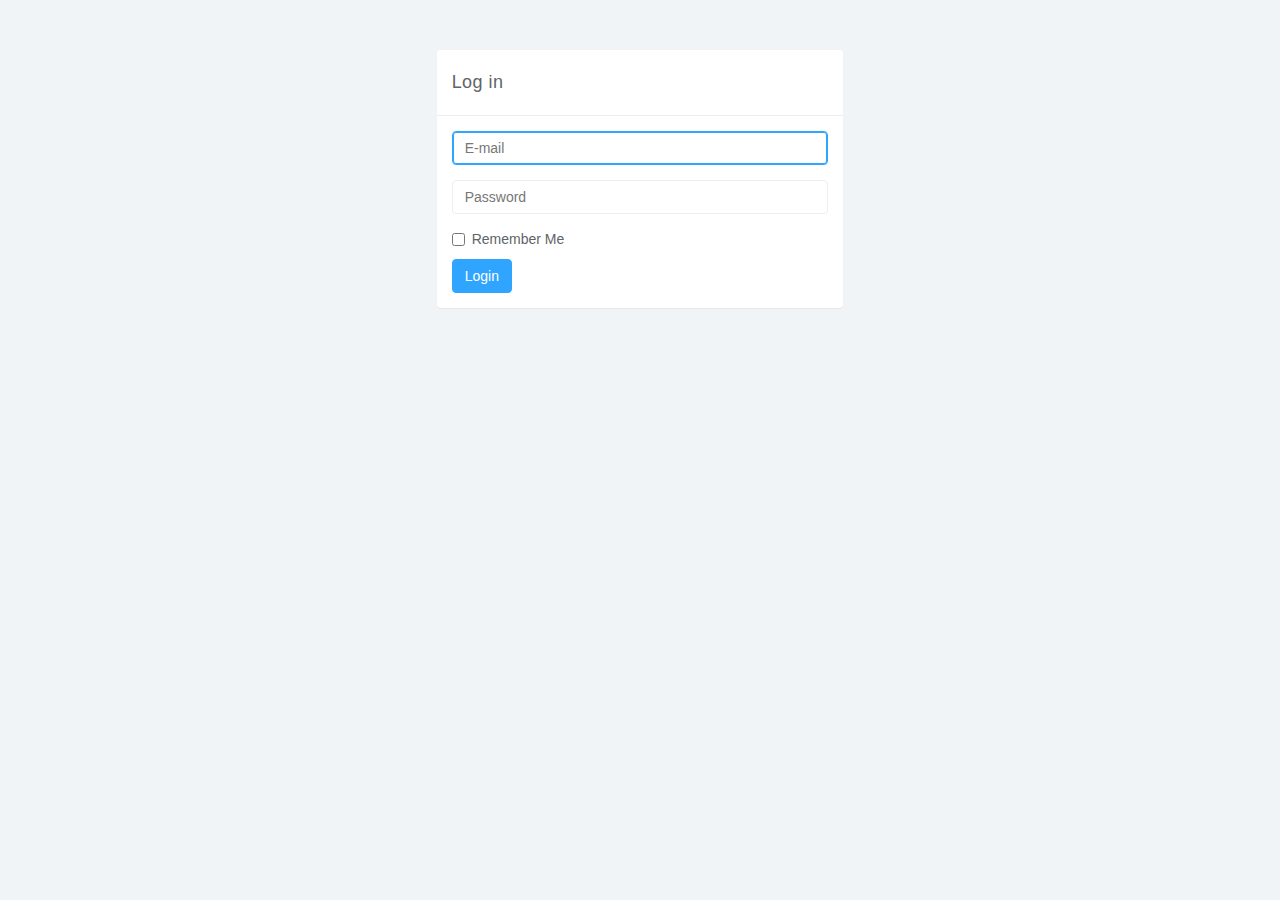
==== commit 2aa26646: "Nouveau template" ====
--- a/login.html
+++ b/login.html
@@ -1,139 +1,73 @@
 <!DOCTYPE html>
-<html lang="en">
+<html>
 <head>
-    <!--
-        ===
-        This comment should NOT be removed.
+<meta charset="utf-8">
+<meta name="viewport" content="width=device-width, initial-scale=1">
+<title>Forms</title>
 
-        Charisma v2.0.0
+<link href="css/bootstrap.min.css" rel="stylesheet">
+<link href="css/datepicker3.css" rel="stylesheet">
+<link href="css/styles.css" rel="stylesheet">
 
-        Copyright 2012-2014 Muhammad Usman
-        Licensed under the Apache License v2.0
-        http://www.apache.org/licenses/LICENSE-2.0
-
-        http://usman.it
-        http://twitter.com/halalit_usman
-        ===
-    -->
-    <meta charset="utf-8">
-    <title>Free HTML5 Bootstrap Admin Template</title>
-    <meta name="viewport" content="width=device-width, initial-scale=1">
-    <meta name="description" content="Charisma, a fully featured, responsive, HTML5, Bootstrap admin template.">
-    <meta name="author" content="Muhammad Usman">
-
-    <!-- The styles -->
-    <link id="bs-css" href="css/bootstrap-cerulean.min.css" rel="stylesheet">
-
-    <link href="css/charisma-app.css" rel="stylesheet">
-    <link href='bower_components/fullcalendar/dist/fullcalendar.css' rel='stylesheet'>
-    <link href='bower_components/fullcalendar/dist/fullcalendar.print.css' rel='stylesheet' media='print'>
-    <link href='bower_components/chosen/chosen.min.css' rel='stylesheet'>
-    <link href='bower_components/colorbox/example3/colorbox.css' rel='stylesheet'>
-    <link href='bower_components/responsive-tables/responsive-tables.css' rel='stylesheet'>
-    <link href='bower_components/bootstrap-tour/build/css/bootstrap-tour.min.css' rel='stylesheet'>
-    <link href='css/jquery.noty.css' rel='stylesheet'>
-    <link href='css/noty_theme_default.css' rel='stylesheet'>
-    <link href='css/elfinder.min.css' rel='stylesheet'>
-    <link href='css/elfinder.theme.css' rel='stylesheet'>
-    <link href='css/jquery.iphone.toggle.css' rel='stylesheet'>
-    <link href='css/uploadify.css' rel='stylesheet'>
-    <link href='css/animate.min.css' rel='stylesheet'>
-
-    <!-- jQuery -->
-    <script src="bower_components/jquery/jquery.min.js"></script>
-
-    <!-- The HTML5 shim, for IE6-8 support of HTML5 elements -->
-    <!--[if lt IE 9]>
-    <script src="http://html5shim.googlecode.com/svn/trunk/html5.js"></script>
-    <![endif]-->
-
-    <!-- The fav icon -->
-    <link rel="shortcut icon" href="img/favicon.ico">
+<!--[if lt IE 9]>
+<script src="js/html5shiv.js"></script>
+<script src="js/respond.min.js"></script>
+<![endif]-->
 
 </head>
 
 <body>
-<div class="ch-container">
-    <div class="row">
-        
-    <div class="row">
-        <div class="col-md-12 center login-header">
-            <h2>Welcome to Charisma</h2>
-        </div>
-        <!--/span-->
-    </div><!--/row-->
+	
+	<div class="row">
+		<div class="col-xs-10 col-xs-offset-1 col-sm-8 col-sm-offset-2 col-md-4 col-md-offset-4">
+			<div class="login-panel panel panel-default">
+				<div class="panel-heading">Log in</div>
+				<div class="panel-body">
+					<form role="form">
+						<fieldset>
+							<div class="form-group">
+								<input class="form-control" placeholder="E-mail" name="email" type="email" autofocus="">
+							</div>
+							<div class="form-group">
+								<input class="form-control" placeholder="Password" name="password" type="password" value="">
+							</div>
+							<div class="checkbox">
+								<label>
+									<input name="remember" type="checkbox" value="Remember Me">Remember Me
+								</label>
+							</div>
+							<a href="index.html" class="btn btn-primary">Login</a>
+						</fieldset>
+					</form>
+				</div>
+			</div>
+		</div><!-- /.col-->
+	</div><!-- /.row -->	
+	
+		
 
-    <div class="row">
-        <div class="well col-md-5 center login-box">
-            <div class="alert alert-info">
-                Please login with your Username and Password.
-            </div>
-            <form class="form-horizontal" action="index.html" method="post">
-                <fieldset>
-                    <div class="input-group input-group-lg">
-                        <span class="input-group-addon"><i class="glyphicon glyphicon-user red"></i></span>
-                        <input type="text" class="form-control" placeholder="Username">
-                    </div>
-                    <div class="clearfix"></div><br>
+	<script src="js/jquery-1.11.1.min.js"></script>
+	<script src="js/bootstrap.min.js"></script>
+	<script src="js/chart.min.js"></script>
+	<script src="js/chart-data.js"></script>
+	<script src="js/easypiechart.js"></script>
+	<script src="js/easypiechart-data.js"></script>
+	<script src="js/bootstrap-datepicker.js"></script>
+	<script>
+		!function ($) {
+			$(document).on("click","ul.nav li.parent > a > span.icon", function(){		  
+				$(this).find('em:first').toggleClass("glyphicon-minus");	  
+			}); 
+			$(".sidebar span.icon").find('em:first').addClass("glyphicon-plus");
+		}(window.jQuery);
 
-                    <div class="input-group input-group-lg">
-                        <span class="input-group-addon"><i class="glyphicon glyphicon-lock red"></i></span>
-                        <input type="password" class="form-control" placeholder="Password">
-                    </div>
-                    <div class="clearfix"></div>
+		$(window).on('resize', function () {
+		  if ($(window).width() > 768) $('#sidebar-collapse').collapse('show')
+		})
+		$(window).on('resize', function () {
+		  if ($(window).width() <= 767) $('#sidebar-collapse').collapse('hide')
+		})
+	</script>	
+</body>
 
-                    <div class="input-prepend">
-                        <label class="remember" for="remember"><input type="checkbox" id="remember"> Remember me</label>
-                    </div>
-                    <div class="clearfix"></div>
-
-                    <p class="center col-md-5">
-                        <button type="submit" class="btn btn-primary">Login</button>
-                    </p>
-                </fieldset>
-            </form>
-        </div>
-        <!--/span-->
-    </div><!--/row-->
-</div><!--/fluid-row-->
-
-</div><!--/.fluid-container-->
-
-<!-- external javascript -->
-
-<script src="bower_components/bootstrap/dist/js/bootstrap.min.js"></script>
-
-<!-- library for cookie management -->
-<script src="js/jquery.cookie.js"></script>
-<!-- calender plugin -->
-<script src='bower_components/moment/min/moment.min.js'></script>
-<script src='bower_components/fullcalendar/dist/fullcalendar.min.js'></script>
-<!-- data table plugin -->
-<script src='js/jquery.dataTables.min.js'></script>
-
-<!-- select or dropdown enhancer -->
-<script src="bower_components/chosen/chosen.jquery.min.js"></script>
-<!-- plugin for gallery image view -->
-<script src="bower_components/colorbox/jquery.colorbox-min.js"></script>
-<!-- notification plugin -->
-<script src="js/jquery.noty.js"></script>
-<!-- library for making tables responsive -->
-<script src="bower_components/responsive-tables/responsive-tables.js"></script>
-<!-- tour plugin -->
-<script src="bower_components/bootstrap-tour/build/js/bootstrap-tour.min.js"></script>
-<!-- star rating plugin -->
-<script src="js/jquery.raty.min.js"></script>
-<!-- for iOS style toggle switch -->
-<script src="js/jquery.iphone.toggle.js"></script>
-<!-- autogrowing textarea plugin -->
-<script src="js/jquery.autogrow-textarea.js"></script>
-<!-- multiple file upload plugin -->
-<script src="js/jquery.uploadify-3.1.min.js"></script>
-<!-- history.js for cross-browser state change on ajax -->
-<script src="js/jquery.history.js"></script>
-<!-- application script for Charisma demo -->
-<script src="js/charisma.js"></script>
-
-
-</body>
 </html>
--- a/css/datepicker3.css
+++ b/css/datepicker3.css
@@ -0,0 +1,792 @@
+/*!
+ * Datepicker for Bootstrap
+ *
+ * Copyright 2012 Stefan Petre
+ * Improvements by Andrew Rowls
+ * Licensed under the Apache License v2.0
+ * http://www.apache.org/licenses/LICENSE-2.0
+ *
+ */
+.datepicker {
+  padding: 4px;
+  border-radius: 4px;
+  direction: ltr;
+  /*.dow {
+		border-top: 1px solid #ddd !important;
+	}*/
+}
+.datepicker-inline {
+  width: 220px;
+}
+.datepicker.datepicker-rtl {
+  direction: rtl;
+}
+.datepicker.datepicker-rtl table tr td span {
+  float: right;
+}
+.datepicker-dropdown {
+  top: 0;
+  left: 0;
+}
+.datepicker-dropdown:before {
+  content: '';
+  display: inline-block;
+  border-left: 7px solid transparent;
+  border-right: 7px solid transparent;
+  border-bottom: 7px solid #ccc;
+  border-top: 0;
+  border-bottom-color: rgba(0, 0, 0, 0.2);
+  position: absolute;
+}
+.datepicker-dropdown:after {
+  content: '';
+  display: inline-block;
+  border-left: 6px solid transparent;
+  border-right: 6px solid transparent;
+  border-bottom: 6px solid #fff;
+  border-top: 0;
+  position: absolute;
+}
+.datepicker-dropdown.datepicker-orient-left:before {
+  left: 6px;
+}
+.datepicker-dropdown.datepicker-orient-left:after {
+  left: 7px;
+}
+.datepicker-dropdown.datepicker-orient-right:before {
+  right: 6px;
+}
+.datepicker-dropdown.datepicker-orient-right:after {
+  right: 7px;
+}
+.datepicker-dropdown.datepicker-orient-top:before {
+  top: -7px;
+}
+.datepicker-dropdown.datepicker-orient-top:after {
+  top: -6px;
+}
+.datepicker-dropdown.datepicker-orient-bottom:before {
+  bottom: -7px;
+  border-bottom: 0;
+  border-top: 7px solid #999;
+}
+.datepicker-dropdown.datepicker-orient-bottom:after {
+  bottom: -6px;
+  border-bottom: 0;
+  border-top: 6px solid #fff;
+}
+.datepicker > div {
+  display: none;
+}
+.datepicker.days div.datepicker-days {
+  display: block;
+}
+.datepicker.months div.datepicker-months {
+  display: block;
+}
+.datepicker.years div.datepicker-years {
+  display: block;
+}
+.datepicker table {
+  margin: 0;
+  -webkit-touch-callout: none;
+  -webkit-user-select: none;
+  -khtml-user-select: none;
+  -moz-user-select: none;
+  -ms-user-select: none;
+  user-select: none;
+}
+.datepicker table tr td,
+.datepicker table tr th {
+  text-align: center;
+  width: 30px;
+  height: 30px;
+  border-radius: 4px;
+  border: none;
+}
+.table-striped .datepicker table tr td,
+.table-striped .datepicker table tr th {
+  background-color: transparent;
+}
+.datepicker table tr td.day:hover,
+.datepicker table tr td.day.focused {
+  background: #eeeeee;
+  cursor: pointer;
+}
+.datepicker table tr td.old,
+.datepicker table tr td.new {
+  color: #999999;
+}
+.datepicker table tr td.disabled,
+.datepicker table tr td.disabled:hover {
+  background: none;
+  color: #999999;
+  cursor: default;
+}
+.datepicker table tr td.today,
+.datepicker table tr td.today:hover,
+.datepicker table tr td.today.disabled,
+.datepicker table tr td.today.disabled:hover {
+  color: #000000;
+  background-color: #ffdb99;
+  border-color: #ffb733;
+}
+.datepicker table tr td.today:hover,
+.datepicker table tr td.today:hover:hover,
+.datepicker table tr td.today.disabled:hover,
+.datepicker table tr td.today.disabled:hover:hover,
+.datepicker table tr td.today:focus,
+.datepicker table tr td.today:hover:focus,
+.datepicker table tr td.today.disabled:focus,
+.datepicker table tr td.today.disabled:hover:focus,
+.datepicker table tr td.today:active,
+.datepicker table tr td.today:hover:active,
+.datepicker table tr td.today.disabled:active,
+.datepicker table tr td.today.disabled:hover:active,
+.datepicker table tr td.today.active,
+.datepicker table tr td.today:hover.active,
+.datepicker table tr td.today.disabled.active,
+.datepicker table tr td.today.disabled:hover.active,
+.open .dropdown-toggle.datepicker table tr td.today,
+.open .dropdown-toggle.datepicker table tr td.today:hover,
+.open .dropdown-toggle.datepicker table tr td.today.disabled,
+.open .dropdown-toggle.datepicker table tr td.today.disabled:hover {
+  color: #000000;
+  background-color: #ffcd70;
+  border-color: #f59e00;
+}
+.datepicker table tr td.today:active,
+.datepicker table tr td.today:hover:active,
+.datepicker table tr td.today.disabled:active,
+.datepicker table tr td.today.disabled:hover:active,
+.datepicker table tr td.today.active,
+.datepicker table tr td.today:hover.active,
+.datepicker table tr td.today.disabled.active,
+.datepicker table tr td.today.disabled:hover.active,
+.open .dropdown-toggle.datepicker table tr td.today,
+.open .dropdown-toggle.datepicker table tr td.today:hover,
+.open .dropdown-toggle.datepicker table tr td.today.disabled,
+.open .dropdown-toggle.datepicker table tr td.today.disabled:hover {
+  background-image: none;
+}
+.datepicker table tr td.today.disabled,
+.datepicker table tr td.today:hover.disabled,
+.datepicker table tr td.today.disabled.disabled,
+.datepicker table tr td.today.disabled:hover.disabled,
+.datepicker table tr td.today[disabled],
+.datepicker table tr td.today:hover[disabled],
+.datepicker table tr td.today.disabled[disabled],
+.datepicker table tr td.today.disabled:hover[disabled],
+fieldset[disabled] .datepicker table tr td.today,
+fieldset[disabled] .datepicker table tr td.today:hover,
+fieldset[disabled] .datepicker table tr td.today.disabled,
+fieldset[disabled] .datepicker table tr td.today.disabled:hover,
+.datepicker table tr td.today.disabled:hover,
+.datepicker table tr td.today:hover.disabled:hover,
+.datepicker table tr td.today.disabled.disabled:hover,
+.datepicker table tr td.today.disabled:hover.disabled:hover,
+.datepicker table tr td.today[disabled]:hover,
+.datepicker table tr td.today:hover[disabled]:hover,
+.datepicker table tr td.today.disabled[disabled]:hover,
+.datepicker table tr td.today.disabled:hover[disabled]:hover,
+fieldset[disabled] .datepicker table tr td.today:hover,
+fieldset[disabled] .datepicker table tr td.today:hover:hover,
+fieldset[disabled] .datepicker table tr td.today.disabled:hover,
+fieldset[disabled] .datepicker table tr td.today.disabled:hover:hover,
+.datepicker table tr td.today.disabled:focus,
+.datepicker table tr td.today:hover.disabled:focus,
+.datepicker table tr td.today.disabled.disabled:focus,
+.datepicker table tr td.today.disabled:hover.disabled:focus,
+.datepicker table tr td.today[disabled]:focus,
+.datepicker table tr td.today:hover[disabled]:focus,
+.datepicker table tr td.today.disabled[disabled]:focus,
+.datepicker table tr td.today.disabled:hover[disabled]:focus,
+fieldset[disabled] .datepicker table tr td.today:focus,
+fieldset[disabled] .datepicker table tr td.today:hover:focus,
+fieldset[disabled] .datepicker table tr td.today.disabled:focus,
+fieldset[disabled] .datepicker table tr td.today.disabled:hover:focus,
+.datepicker table tr td.today.disabled:active,
+.datepicker table tr td.today:hover.disabled:active,
+.datepicker table tr td.today.disabled.disabled:active,
+.datepicker table tr td.today.disabled:hover.disabled:active,
+.datepicker table tr td.today[disabled]:active,
+.datepicker table tr td.today:hover[disabled]:active,
+.datepicker table tr td.today.disabled[disabled]:active,
+.datepicker table tr td.today.disabled:hover[disabled]:active,
+fieldset[disabled] .datepicker table tr td.today:active,
+fieldset[disabled] .datepicker table tr td.today:hover:active,
+fieldset[disabled] .datepicker table tr td.today.disabled:active,
+fieldset[disabled] .datepicker table tr td.today.disabled:hover:active,
+.datepicker table tr td.today.disabled.active,
+.datepicker table tr td.today:hover.disabled.active,
+.datepicker table tr td.today.disabled.disabled.active,
+.datepicker table tr td.today.disabled:hover.disabled.active,
+.datepicker table tr td.today[disabled].active,
+.datepicker table tr td.today:hover[disabled].active,
+.datepicker table tr td.today.disabled[disabled].active,
+.datepicker table tr td.today.disabled:hover[disabled].active,
+fieldset[disabled] .datepicker table tr td.today.active,
+fieldset[disabled] .datepicker table tr td.today:hover.active,
+fieldset[disabled] .datepicker table tr td.today.disabled.active,
+fieldset[disabled] .datepicker table tr td.today.disabled:hover.active {
+  background-color: #ffdb99;
+  border-color: #ffb733;
+}
+.datepicker table tr td.today:hover:hover {
+  color: #000;
+}
+.datepicker table tr td.today.active:hover {
+  color: #fff;
+}
+.datepicker table tr td.range,
+.datepicker table tr td.range:hover,
+.datepicker table tr td.range.disabled,
+.datepicker table tr td.range.disabled:hover {
+  background: #eeeeee;
+  border-radius: 0;
+}
+.datepicker table tr td.range.today,
+.datepicker table tr td.range.today:hover,
+.datepicker table tr td.range.today.disabled,
+.datepicker table tr td.range.today.disabled:hover {
+  color: #000000;
+  background-color: #f7ca77;
+  border-color: #f1a417;
+  border-radius: 0;
+}
+.datepicker table tr td.range.today:hover,
+.datepicker table tr td.range.today:hover:hover,
+.datepicker table tr td.range.today.disabled:hover,
+.datepicker table tr td.range.today.disabled:hover:hover,
+.datepicker table tr td.range.today:focus,
+.datepicker table tr td.range.today:hover:focus,
+.datepicker table tr td.range.today.disabled:focus,
+.datepicker table tr td.range.today.disabled:hover:focus,
+.datepicker table tr td.range.today:active,
+.datepicker table tr td.range.today:hover:active,
+.datepicker table tr td.range.today.disabled:active,
+.datepicker table tr td.range.today.disabled:hover:active,
+.datepicker table tr td.range.today.active,
+.datepicker table tr td.range.today:hover.active,
+.datepicker table tr td.range.today.disabled.active,
+.datepicker table tr td.range.today.disabled:hover.active,
+.open .dropdown-toggle.datepicker table tr td.range.today,
+.open .dropdown-toggle.datepicker table tr td.range.today:hover,
+.open .dropdown-toggle.datepicker table tr td.range.today.disabled,
+.open .dropdown-toggle.datepicker table tr td.range.today.disabled:hover {
+  color: #000000;
+  background-color: #f4bb51;
+  border-color: #bf800c;
+}
+.datepicker table tr td.range.today:active,
+.datepicker table tr td.range.today:hover:active,
+.datepicker table tr td.range.today.disabled:active,
+.datepicker table tr td.range.today.disabled:hover:active,
+.datepicker table tr td.range.today.active,
+.datepicker table tr td.range.today:hover.active,
+.datepicker table tr td.range.today.disabled.active,
+.datepicker table tr td.range.today.disabled:hover.active,
+.open .dropdown-toggle.datepicker table tr td.range.today,
+.open .dropdown-toggle.datepicker table tr td.range.today:hover,
+.open .dropdown-toggle.datepicker table tr td.range.today.disabled,
+.open .dropdown-toggle.datepicker table tr td.range.today.disabled:hover {
+  background-image: none;
+}
+.datepicker table tr td.range.today.disabled,
+.datepicker table tr td.range.today:hover.disabled,
+.datepicker table tr td.range.today.disabled.disabled,
+.datepicker table tr td.range.today.disabled:hover.disabled,
+.datepicker table tr td.range.today[disabled],
+.datepicker table tr td.range.today:hover[disabled],
+.datepicker table tr td.range.today.disabled[disabled],
+.datepicker table tr td.range.today.disabled:hover[disabled],
+fieldset[disabled] .datepicker table tr td.range.today,
+fieldset[disabled] .datepicker table tr td.range.today:hover,
+fieldset[disabled] .datepicker table tr td.range.today.disabled,
+fieldset[disabled] .datepicker table tr td.range.today.disabled:hover,
+.datepicker table tr td.range.today.disabled:hover,
+.datepicker table tr td.range.today:hover.disabled:hover,
+.datepicker table tr td.range.today.disabled.disabled:hover,
+.datepicker table tr td.range.today.disabled:hover.disabled:hover,
+.datepicker table tr td.range.today[disabled]:hover,
+.datepicker table tr td.range.today:hover[disabled]:hover,
+.datepicker table tr td.range.today.disabled[disabled]:hover,
+.datepicker table tr td.range.today.disabled:hover[disabled]:hover,
+fieldset[disabled] .datepicker table tr td.range.today:hover,
+fieldset[disabled] .datepicker table tr td.range.today:hover:hover,
+fieldset[disabled] .datepicker table tr td.range.today.disabled:hover,
+fieldset[disabled] .datepicker table tr td.range.today.disabled:hover:hover,
+.datepicker table tr td.range.today.disabled:focus,
+.datepicker table tr td.range.today:hover.disabled:focus,
+.datepicker table tr td.range.today.disabled.disabled:focus,
+.datepicker table tr td.range.today.disabled:hover.disabled:focus,
+.datepicker table tr td.range.today[disabled]:focus,
+.datepicker table tr td.range.today:hover[disabled]:focus,
+.datepicker table tr td.range.today.disabled[disabled]:focus,
+.datepicker table tr td.range.today.disabled:hover[disabled]:focus,
+fieldset[disabled] .datepicker table tr td.range.today:focus,
+fieldset[disabled] .datepicker table tr td.range.today:hover:focus,
+fieldset[disabled] .datepicker table tr td.range.today.disabled:focus,
+fieldset[disabled] .datepicker table tr td.range.today.disabled:hover:focus,
+.datepicker table tr td.range.today.disabled:active,
+.datepicker table tr td.range.today:hover.disabled:active,
+.datepicker table tr td.range.today.disabled.disabled:active,
+.datepicker table tr td.range.today.disabled:hover.disabled:active,
+.datepicker table tr td.range.today[disabled]:active,
+.datepicker table tr td.range.today:hover[disabled]:active,
+.datepicker table tr td.range.today.disabled[disabled]:active,
+.datepicker table tr td.range.today.disabled:hover[disabled]:active,
+fieldset[disabled] .datepicker table tr td.range.today:active,
+fieldset[disabled] .datepicker table tr td.range.today:hover:active,
+fieldset[disabled] .datepicker table tr td.range.today.disabled:active,
+fieldset[disabled] .datepicker table tr td.range.today.disabled:hover:active,
+.datepicker table tr td.range.today.disabled.active,
+.datepicker table tr td.range.today:hover.disabled.active,
+.datepicker table tr td.range.today.disabled.disabled.active,
+.datepicker table tr td.range.today.disabled:hover.disabled.active,
+.datepicker table tr td.range.today[disabled].active,
+.datepicker table tr td.range.today:hover[disabled].active,
+.datepicker table tr td.range.today.disabled[disabled].active,
+.datepicker table tr td.range.today.disabled:hover[disabled].active,
+fieldset[disabled] .datepicker table tr td.range.today.active,
+fieldset[disabled] .datepicker table tr td.range.today:hover.active,
+fieldset[disabled] .datepicker table tr td.range.today.disabled.active,
+fieldset[disabled] .datepicker table tr td.range.today.disabled:hover.active {
+  background-color: #f7ca77;
+  border-color: #f1a417;
+}
+.datepicker table tr td.selected,
+.datepicker table tr td.selected:hover,
+.datepicker table tr td.selected.disabled,
+.datepicker table tr td.selected.disabled:hover {
+  color: #ffffff;
+  background-color: #999999;
+  border-color: #555555;
+  text-shadow: 0 -1px 0 rgba(0, 0, 0, 0.25);
+}
+.datepicker table tr td.selected:hover,
+.datepicker table tr td.selected:hover:hover,
+.datepicker table tr td.selected.disabled:hover,
+.datepicker table tr td.selected.disabled:hover:hover,
+.datepicker table tr td.selected:focus,
+.datepicker table tr td.selected:hover:focus,
+.datepicker table tr td.selected.disabled:focus,
+.datepicker table tr td.selected.disabled:hover:focus,
+.datepicker table tr td.selected:active,
+.datepicker table tr td.selected:hover:active,
+.datepicker table tr td.selected.disabled:active,
+.datepicker table tr td.selected.disabled:hover:active,
+.datepicker table tr td.selected.active,
+.datepicker table tr td.selected:hover.active,
+.datepicker table tr td.selected.disabled.active,
+.datepicker table tr td.selected.disabled:hover.active,
+.open .dropdown-toggle.datepicker table tr td.selected,
+.open .dropdown-toggle.datepicker table tr td.selected:hover,
+.open .dropdown-toggle.datepicker table tr td.selected.disabled,
+.open .dropdown-toggle.datepicker table tr td.selected.disabled:hover {
+  color: #ffffff;
+  background-color: #858585;
+  border-color: #373737;
+}
+.datepicker table tr td.selected:active,
+.datepicker table tr td.selected:hover:active,
+.datepicker table tr td.selected.disabled:active,
+.datepicker table tr td.selected.disabled:hover:active,
+.datepicker table tr td.selected.active,
+.datepicker table tr td.selected:hover.active,
+.datepicker table tr td.selected.disabled.active,
+.datepicker table tr td.selected.disabled:hover.active,
+.open .dropdown-toggle.datepicker table tr td.selected,
+.open .dropdown-toggle.datepicker table tr td.selected:hover,
+.open .dropdown-toggle.datepicker table tr td.selected.disabled,
+.open .dropdown-toggle.datepicker table tr td.selected.disabled:hover {
+  background-image: none;
+}
+.datepicker table tr td.selected.disabled,
+.datepicker table tr td.selected:hover.disabled,
+.datepicker table tr td.selected.disabled.disabled,
+.datepicker table tr td.selected.disabled:hover.disabled,
+.datepicker table tr td.selected[disabled],
+.datepicker table tr td.selected:hover[disabled],
+.datepicker table tr td.selected.disabled[disabled],
+.datepicker table tr td.selected.disabled:hover[disabled],
+fieldset[disabled] .datepicker table tr td.selected,
+fieldset[disabled] .datepicker table tr td.selected:hover,
+fieldset[disabled] .datepicker table tr td.selected.disabled,
+fieldset[disabled] .datepicker table tr td.selected.disabled:hover,
+.datepicker table tr td.selected.disabled:hover,
+.datepicker table tr td.selected:hover.disabled:hover,
+.datepicker table tr td.selected.disabled.disabled:hover,
+.datepicker table tr td.selected.disabled:hover.disabled:hover,
+.datepicker table tr td.selected[disabled]:hover,
+.datepicker table tr td.selected:hover[disabled]:hover,
+.datepicker table tr td.selected.disabled[disabled]:hover,
+.datepicker table tr td.selected.disabled:hover[disabled]:hover,
+fieldset[disabled] .datepicker table tr td.selected:hover,
+fieldset[disabled] .datepicker table tr td.selected:hover:hover,
+fieldset[disabled] .datepicker table tr td.selected.disabled:hover,
+fieldset[disabled] .datepicker table tr td.selected.disabled:hover:hover,
+.datepicker table tr td.selected.disabled:focus,
+.datepicker table tr td.selected:hover.disabled:focus,
+.datepicker table tr td.selected.disabled.disabled:focus,
+.datepicker table tr td.selected.disabled:hover.disabled:focus,
+.datepicker table tr td.selected[disabled]:focus,
+.datepicker table tr td.selected:hover[disabled]:focus,
+.datepicker table tr td.selected.disabled[disabled]:focus,
+.datepicker table tr td.selected.disabled:hover[disabled]:focus,
+fieldset[disabled] .datepicker table tr td.selected:focus,
+fieldset[disabled] .datepicker table tr td.selected:hover:focus,
+fieldset[disabled] .datepicker table tr td.selected.disabled:focus,
+fieldset[disabled] .datepicker table tr td.selected.disabled:hover:focus,
+.datepicker table tr td.selected.disabled:active,
+.datepicker table tr td.selected:hover.disabled:active,
+.datepicker table tr td.selected.disabled.disabled:active,
+.datepicker table tr td.selected.disabled:hover.disabled:active,
+.datepicker table tr td.selected[disabled]:active,
+.datepicker table tr td.selected:hover[disabled]:active,
+.datepicker table tr td.selected.disabled[disabled]:active,
+.datepicker table tr td.selected.disabled:hover[disabled]:active,
+fieldset[disabled] .datepicker table tr td.selected:active,
+fieldset[disabled] .datepicker table tr td.selected:hover:active,
+fieldset[disabled] .datepicker table tr td.selected.disabled:active,
+fieldset[disabled] .datepicker table tr td.selected.disabled:hover:active,
+.datepicker table tr td.selected.disabled.active,
+.datepicker table tr td.selected:hover.disabled.active,
+.datepicker table tr td.selected.disabled.disabled.active,
+.datepicker table tr td.selected.disabled:hover.disabled.active,
+.datepicker table tr td.selected[disabled].active,
+.datepicker table tr td.selected:hover[disabled].active,
+.datepicker table tr td.selected.disabled[disabled].active,
+.datepicker table tr td.selected.disabled:hover[disabled].active,
+fieldset[disabled] .datepicker table tr td.selected.active,
+fieldset[disabled] .datepicker table tr td.selected:hover.active,
+fieldset[disabled] .datepicker table tr td.selected.disabled.active,
+fieldset[disabled] .datepicker table tr td.selected.disabled:hover.active {
+  background-color: #999999;
+  border-color: #555555;
+}
+.datepicker table tr td.active,
+.datepicker table tr td.active:hover,
+.datepicker table tr td.active.disabled,
+.datepicker table tr td.active.disabled:hover {
+  color: #ffffff;
+  background-color: #428bca;
+  border-color: #357ebd;
+  text-shadow: 0 -1px 0 rgba(0, 0, 0, 0.25);
+}
+.datepicker table tr td.active:hover,
+.datepicker table tr td.active:hover:hover,
+.datepicker table tr td.active.disabled:hover,
+.datepicker table tr td.active.disabled:hover:hover,
+.datepicker table tr td.active:focus,
+.datepicker table tr td.active:hover:focus,
+.datepicker table tr td.active.disabled:focus,
+.datepicker table tr td.active.disabled:hover:focus,
+.datepicker table tr td.active:active,
+.datepicker table tr td.active:hover:active,
+.datepicker table tr td.active.disabled:active,
+.datepicker table tr td.active.disabled:hover:active,
+.datepicker table tr td.active.active,
+.datepicker table tr td.active:hover.active,
+.datepicker table tr td.active.disabled.active,
+.datepicker table tr td.active.disabled:hover.active,
+.open .dropdown-toggle.datepicker table tr td.active,
+.open .dropdown-toggle.datepicker table tr td.active:hover,
+.open .dropdown-toggle.datepicker table tr td.active.disabled,
+.open .dropdown-toggle.datepicker table tr td.active.disabled:hover {
+  color: #ffffff;
+  background-color: #3276b1;
+  border-color: #285e8e;
+}
+.datepicker table tr td.active:active,
+.datepicker table tr td.active:hover:active,
+.datepicker table tr td.active.disabled:active,
+.datepicker table tr td.active.disabled:hover:active,
+.datepicker table tr td.active.active,
+.datepicker table tr td.active:hover.active,
+.datepicker table tr td.active.disabled.active,
+.datepicker table tr td.active.disabled:hover.active,
+.open .dropdown-toggle.datepicker table tr td.active,
+.open .dropdown-toggle.datepicker table tr td.active:hover,
+.open .dropdown-toggle.datepicker table tr td.active.disabled,
+.open .dropdown-toggle.datepicker table tr td.active.disabled:hover {
+  background-image: none;
+}
+.datepicker table tr td.active.disabled,
+.datepicker table tr td.active:hover.disabled,
+.datepicker table tr td.active.disabled.disabled,
+.datepicker table tr td.active.disabled:hover.disabled,
+.datepicker table tr td.active[disabled],
+.datepicker table tr td.active:hover[disabled],
+.datepicker table tr td.active.disabled[disabled],
+.datepicker table tr td.active.disabled:hover[disabled],
+fieldset[disabled] .datepicker table tr td.active,
+fieldset[disabled] .datepicker table tr td.active:hover,
+fieldset[disabled] .datepicker table tr td.active.disabled,
+fieldset[disabled] .datepicker table tr td.active.disabled:hover,
+.datepicker table tr td.active.disabled:hover,
+.datepicker table tr td.active:hover.disabled:hover,
+.datepicker table tr td.active.disabled.disabled:hover,
+.datepicker table tr td.active.disabled:hover.disabled:hover,
+.datepicker table tr td.active[disabled]:hover,
+.datepicker table tr td.active:hover[disabled]:hover,
+.datepicker table tr td.active.disabled[disabled]:hover,
+.datepicker table tr td.active.disabled:hover[disabled]:hover,
+fieldset[disabled] .datepicker table tr td.active:hover,
+fieldset[disabled] .datepicker table tr td.active:hover:hover,
+fieldset[disabled] .datepicker table tr td.active.disabled:hover,
+fieldset[disabled] .datepicker table tr td.active.disabled:hover:hover,
+.datepicker table tr td.active.disabled:focus,
+.datepicker table tr td.active:hover.disabled:focus,
+.datepicker table tr td.active.disabled.disabled:focus,
+.datepicker table tr td.active.disabled:hover.disabled:focus,
+.datepicker table tr td.active[disabled]:focus,
+.datepicker table tr td.active:hover[disabled]:focus,
+.datepicker table tr td.active.disabled[disabled]:focus,
+.datepicker table tr td.active.disabled:hover[disabled]:focus,
+fieldset[disabled] .datepicker table tr td.active:focus,
+fieldset[disabled] .datepicker table tr td.active:hover:focus,
+fieldset[disabled] .datepicker table tr td.active.disabled:focus,
+fieldset[disabled] .datepicker table tr td.active.disabled:hover:focus,
+.datepicker table tr td.active.disabled:active,
+.datepicker table tr td.active:hover.disabled:active,
+.datepicker table tr td.active.disabled.disabled:active,
+.datepicker table tr td.active.disabled:hover.disabled:active,
+.datepicker table tr td.active[disabled]:active,
+.datepicker table tr td.active:hover[disabled]:active,
+.datepicker table tr td.active.disabled[disabled]:active,
+.datepicker table tr td.active.disabled:hover[disabled]:active,
+fieldset[disabled] .datepicker table tr td.active:active,
+fieldset[disabled] .datepicker table tr td.active:hover:active,
+fieldset[disabled] .datepicker table tr td.active.disabled:active,
+fieldset[disabled] .datepicker table tr td.active.disabled:hover:active,
+.datepicker table tr td.active.disabled.active,
+.datepicker table tr td.active:hover.disabled.active,
+.datepicker table tr td.active.disabled.disabled.active,
+.datepicker table tr td.active.disabled:hover.disabled.active,
+.datepicker table tr td.active[disabled].active,
+.datepicker table tr td.active:hover[disabled].active,
+.datepicker table tr td.active.disabled[disabled].active,
+.datepicker table tr td.active.disabled:hover[disabled].active,
+fieldset[disabled] .datepicker table tr td.active.active,
+fieldset[disabled] .datepicker table tr td.active:hover.active,
+fieldset[disabled] .datepicker table tr td.active.disabled.active,
+fieldset[disabled] .datepicker table tr td.active.disabled:hover.active {
+  background-color: #428bca;
+  border-color: #357ebd;
+}
+.datepicker table tr td span {
+  display: block;
+  width: 23%;
+  height: 54px;
+  line-height: 54px;
+  float: left;
+  margin: 1%;
+  cursor: pointer;
+  border-radius: 4px;
+}
+.datepicker table tr td span:hover {
+  background: #eeeeee;
+}
+.datepicker table tr td span.disabled,
+.datepicker table tr td span.disabled:hover {
+  background: none;
+  color: #999999;
+  cursor: default;
+}
+.datepicker table tr td span.active,
+.datepicker table tr td span.active:hover,
+.datepicker table tr td span.active.disabled,
+.datepicker table tr td span.active.disabled:hover {
+  color: #ffffff;
+  background-color: #428bca;
+  border-color: #357ebd;
+  text-shadow: 0 -1px 0 rgba(0, 0, 0, 0.25);
+}
+.datepicker table tr td span.active:hover,
+.datepicker table tr td span.active:hover:hover,
+.datepicker table tr td span.active.disabled:hover,
+.datepicker table tr td span.active.disabled:hover:hover,
+.datepicker table tr td span.active:focus,
+.datepicker table tr td span.active:hover:focus,
+.datepicker table tr td span.active.disabled:focus,
+.datepicker table tr td span.active.disabled:hover:focus,
+.datepicker table tr td span.active:active,
+.datepicker table tr td span.active:hover:active,
+.datepicker table tr td span.active.disabled:active,
+.datepicker table tr td span.active.disabled:hover:active,
+.datepicker table tr td span.active.active,
+.datepicker table tr td span.active:hover.active,
+.datepicker table tr td span.active.disabled.active,
+.datepicker table tr td span.active.disabled:hover.active,
+.open .dropdown-toggle.datepicker table tr td span.active,
+.open .dropdown-toggle.datepicker table tr td span.active:hover,
+.open .dropdown-toggle.datepicker table tr td span.active.disabled,
+.open .dropdown-toggle.datepicker table tr td span.active.disabled:hover {
+  color: #ffffff;
+  background-color: #3276b1;
+  border-color: #285e8e;
+}
+.datepicker table tr td span.active:active,
+.datepicker table tr td span.active:hover:active,
+.datepicker table tr td span.active.disabled:active,
+.datepicker table tr td span.active.disabled:hover:active,
+.datepicker table tr td span.active.active,
+.datepicker table tr td span.active:hover.active,
+.datepicker table tr td span.active.disabled.active,
+.datepicker table tr td span.active.disabled:hover.active,
+.open .dropdown-toggle.datepicker table tr td span.active,
+.open .dropdown-toggle.datepicker table tr td span.active:hover,
+.open .dropdown-toggle.datepicker table tr td span.active.disabled,
+.open .dropdown-toggle.datepicker table tr td span.active.disabled:hover {
+  background-image: none;
+}
+.datepicker table tr td span.active.disabled,
+.datepicker table tr td span.active:hover.disabled,
+.datepicker table tr td span.active.disabled.disabled,
+.datepicker table tr td span.active.disabled:hover.disabled,
+.datepicker table tr td span.active[disabled],
+.datepicker table tr td span.active:hover[disabled],
+.datepicker table tr td span.active.disabled[disabled],
+.datepicker table tr td span.active.disabled:hover[disabled],
+fieldset[disabled] .datepicker table tr td span.active,
+fieldset[disabled] .datepicker table tr td span.active:hover,
+fieldset[disabled] .datepicker table tr td span.active.disabled,
+fieldset[disabled] .datepicker table tr td span.active.disabled:hover,
+.datepicker table tr td span.active.disabled:hover,
+.datepicker table tr td span.active:hover.disabled:hover,
+.datepicker table tr td span.active.disabled.disabled:hover,
+.datepicker table tr td span.active.disabled:hover.disabled:hover,
+.datepicker table tr td span.active[disabled]:hover,
+.datepicker table tr td span.active:hover[disabled]:hover,
+.datepicker table tr td span.active.disabled[disabled]:hover,
+.datepicker table tr td span.active.disabled:hover[disabled]:hover,
+fieldset[disabled] .datepicker table tr td span.active:hover,
+fieldset[disabled] .datepicker table tr td span.active:hover:hover,
+fieldset[disabled] .datepicker table tr td span.active.disabled:hover,
+fieldset[disabled] .datepicker table tr td span.active.disabled:hover:hover,
+.datepicker table tr td span.active.disabled:focus,
+.datepicker table tr td span.active:hover.disabled:focus,
+.datepicker table tr td span.active.disabled.disabled:focus,
+.datepicker table tr td span.active.disabled:hover.disabled:focus,
+.datepicker table tr td span.active[disabled]:focus,
+.datepicker table tr td span.active:hover[disabled]:focus,
+.datepicker table tr td span.active.disabled[disabled]:focus,
+.datepicker table tr td span.active.disabled:hover[disabled]:focus,
+fieldset[disabled] .datepicker table tr td span.active:focus,
+fieldset[disabled] .datepicker table tr td span.active:hover:focus,
+fieldset[disabled] .datepicker table tr td span.active.disabled:focus,
+fieldset[disabled] .datepicker table tr td span.active.disabled:hover:focus,
+.datepicker table tr td span.active.disabled:active,
+.datepicker table tr td span.active:hover.disabled:active,
+.datepicker table tr td span.active.disabled.disabled:active,
+.datepicker table tr td span.active.disabled:hover.disabled:active,
+.datepicker table tr td span.active[disabled]:active,
+.datepicker table tr td span.active:hover[disabled]:active,
+.datepicker table tr td span.active.disabled[disabled]:active,
+.datepicker table tr td span.active.disabled:hover[disabled]:active,
+fieldset[disabled] .datepicker table tr td span.active:active,
+fieldset[disabled] .datepicker table tr td span.active:hover:active,
+fieldset[disabled] .datepicker table tr td span.active.disabled:active,
+fieldset[disabled] .datepicker table tr td span.active.disabled:hover:active,
+.datepicker table tr td span.active.disabled.active,
+.datepicker table tr td span.active:hover.disabled.active,
+.datepicker table tr td span.active.disabled.disabled.active,
+.datepicker table tr td span.active.disabled:hover.disabled.active,
+.datepicker table tr td span.active[disabled].active,
+.datepicker table tr td span.active:hover[disabled].active,
+.datepicker table tr td span.active.disabled[disabled].active,
+.datepicker table tr td span.active.disabled:hover[disabled].active,
+fieldset[disabled] .datepicker table tr td span.active.active,
+fieldset[disabled] .datepicker table tr td span.active:hover.active,
+fieldset[disabled] .datepicker table tr td span.active.disabled.active,
+fieldset[disabled] .datepicker table tr td span.active.disabled:hover.active {
+  background-color: #428bca;
+  border-color: #357ebd;
+}
+.datepicker table tr td span.old,
+.datepicker table tr td span.new {
+  color: #999999;
+}
+.datepicker th.datepicker-switch {
+  width: 145px;
+}
+.datepicker thead tr:first-child th,
+.datepicker tfoot tr th {
+  cursor: pointer;
+}
+.datepicker thead tr:first-child th:hover,
+.datepicker tfoot tr th:hover {
+  background: #eeeeee;
+}
+.datepicker .cw {
+  font-size: 10px;
+  width: 12px;
+  padding: 0 2px 0 5px;
+  vertical-align: middle;
+}
+.datepicker thead tr:first-child th.cw {
+  cursor: default;
+  background-color: transparent;
+}
+.input-group.date .input-group-addon i {
+  cursor: pointer;
+  width: 16px;
+  height: 16px;
+}
+.input-daterange input {
+  text-align: center;
+}
+.input-daterange input:first-child {
+  border-radius: 3px 0 0 3px;
+}
+.input-daterange input:last-child {
+  border-radius: 0 3px 3px 0;
+}
+.input-daterange .input-group-addon {
+  width: auto;
+  min-width: 16px;
+  padding: 4px 5px;
+  font-weight: normal;
+  line-height: 1.428571429;
+  text-align: center;
+  text-shadow: 0 1px 0 #fff;
+  vertical-align: middle;
+  background-color: #eeeeee;
+  border: solid #cccccc;
+  border-width: 1px 0;
+  margin-left: -5px;
+  margin-right: -5px;
+}
+.datepicker.dropdown-menu {
+  position: absolute;
+  top: 100%;
+  left: 0;
+  z-index: 1000;
+  float: left;
+  display: none;
+  min-width: 160px;
+  list-style: none;
+  background-color: #ffffff;
+  border: 1px solid #ccc;
+  border: 1px solid rgba(0, 0, 0, 0.2);
+  border-radius: 5px;
+  -webkit-box-shadow: 0 5px 10px rgba(0, 0, 0, 0.2);
+  -moz-box-shadow: 0 5px 10px rgba(0, 0, 0, 0.2);
+  box-shadow: 0 5px 10px rgba(0, 0, 0, 0.2);
+  -webkit-background-clip: padding-box;
+  -moz-background-clip: padding;
+  background-clip: padding-box;
+  *border-right-width: 2px;
+  *border-bottom-width: 2px;
+  color: #333333;
+  font-family: "Helvetica Neue", Helvetica, Arial, sans-serif;
+  font-size: 13px;
+  line-height: 1.428571429;
+}
+.datepicker.dropdown-menu th,
+.datepicker.datepicker-inline th,
+.datepicker.dropdown-menu td,
+.datepicker.datepicker-inline td {
+  padding: 0px 5px;
+}
--- a/css/styles.css
+++ b/css/styles.css
@@ -0,0 +1,867 @@
+/*
+Lumino Admin Bootstrap Template by Medialoot
+URL: http://medialoot.com/item/lumino-admin-bootstrap-template/
+Designer: Tony Thomas
+Version: 1.0
+*/
+
+
+/*Global Styles*/
+
+body {
+	background: #f1f4f7;
+	padding-top: 50px;
+	color: #5f6468;
+}
+
+p {
+	color: #777;
+}
+
+a, a:hover, a:focus {
+	color: #30a5ff;
+}
+
+h1, h2, h3, h4, h5, h6 {
+	color: #5f6468;
+}
+
+h1 {
+	font-weight: 300;
+	font-size: 40px;
+}
+
+h2 {
+	font-weight: 300;
+	margin-bottom: 20px;
+}
+
+h3, h4 {
+	font-weight: 300;
+}
+
+.large {
+	font-size: 2em;
+}
+
+.text-muted {
+	color: #9fadbb;
+}
+
+.color-gray { color: #5f6468; }
+.color-blue { color: #30a5ff; }
+.color-teal { color: #1ebfae; }
+.color-orange { color: #ffb53e; }
+.color-red { color: #f9243f; }
+
+.bg-primary .glyphicon-remove { color: #5f6468;}
+.bg-primary .glyphicon-remove:hover { color: #ef4040;}
+
+.no-padding {
+	padding: 0; margin: 0;
+}
+
+.glyphicon-xl {
+	font-size: 6em;
+}
+
+.glyphicon-l {
+	font-size: 3em;
+}
+
+.glyphicon-m {
+	font-size: 1.5em;
+}
+
+.glyphicon-s {
+	font-size: 0.75em;
+}
+
+.form-control {
+	border: 1px solid #eee;
+	box-shadow: none;
+}
+
+.form-control:focus {
+	border: 1px solid #30a5ff;
+	outline: 0;
+	box-shadow: inset 0px 0px 0px 1px #30a5ff;
+}
+
+.navbar-header .navbar-brand {
+	color: #fff;
+	font-size: 16px;
+	text-transform: uppercase;
+	font-weight: 500;
+	letter-spacing: 2px;
+}
+
+.navbar-header .navbar-brand span {
+	color: #30a5ff;
+}
+
+/*Buttons*/
+
+a.btn:hover,
+button:hover {
+	opacity: 0.8;
+}
+
+a.btn:active,
+button:active {
+	box-shadow: inset 0px 0px 500px rgba(0,0,0,.1);
+	opacity: 1;
+}
+
+.btn-default,
+.btn-default:hover,
+.btn-default:focus,
+.btn-default:active,
+.btn-default.active,
+.open > .dropdown-toggle.btn-default,
+.btn-default.disabled,
+.btn-default[disabled],
+fieldset[disabled] .btn-default,
+.btn-default.disabled:hover,
+.btn-default[disabled]:hover,
+fieldset[disabled] .btn-default:hover,
+.btn-default.disabled:focus,
+.btn-default[disabled]:focus,
+fieldset[disabled] .btn-default:focus,
+.btn-default.disabled:active,
+.btn-default[disabled]:active,
+fieldset[disabled] .btn-default:active,
+.btn-default.disabled.active,
+.btn-default[disabled].active,
+fieldset[disabled] .btn-default.active {
+	background-color: #e9ecf2;
+	border-color: #e9ecf2;
+	color: #1b3548;
+}
+
+.btn-primary,
+.btn-primary:hover,
+.btn-primary:focus,
+.btn-primary:active,
+.btn-primary.active,
+.open > .dropdown-toggle.btn-primary,
+.btn-primary.disabled,
+.btn-primary[disabled],
+fieldset[disabled] .btn-primary,
+.btn-primary.disabled:hover,
+.btn-primary[disabled]:hover,
+fieldset[disabled] .btn-primary:hover,
+.btn-primary.disabled:focus,
+.btn-primary[disabled]:focus,
+fieldset[disabled] .btn-primary:focus,
+.btn-primary.disabled:active,
+.btn-primary[disabled]:active,
+fieldset[disabled] .btn-primary:active,
+.btn-primary.disabled.active,
+.btn-primary[disabled].active,
+fieldset[disabled] .btn-primary.active {
+	background-color: #30a5ff;
+	border-color: #30a5ff;
+}
+
+.btn-success,
+.btn-success:hover,
+.btn-success:focus,
+.btn-success:active,
+.btn-success.active,
+.open > .dropdown-toggle.btn-success,
+.btn-success.disabled,
+.btn-success[disabled],
+fieldset[disabled] .btn-success,
+.btn-success.disabled:hover,
+.btn-success[disabled]:hover,
+fieldset[disabled] .btn-success:hover,
+.btn-success.disabled:focus,
+.btn-success[disabled]:focus,
+fieldset[disabled] .btn-success:focus,
+.btn-success.disabled:active,
+.btn-success[disabled]:active,
+fieldset[disabled] .btn-success:active,
+.btn-success.disabled.active,
+.btn-success[disabled].active,
+fieldset[disabled] .btn-success.active {
+	background-color: #8ad919;
+	border-color: #8ad919;
+}
+
+.btn-warning,
+.btn-warning:hover,
+.btn-warning:focus,
+.btn-warning:active,
+.btn-warning.active,
+.open > .dropdown-toggle.btn-warning,
+.btn-warning.disabled,
+.btn-warning[disabled],
+fieldset[disabled] .btn-warning,
+.btn-warning.disabled:hover,
+.btn-warning[disabled]:hover,
+fieldset[disabled] .btn-warning:hover,
+.btn-warning.disabled:focus,
+.btn-warning[disabled]:focus,
+fieldset[disabled] .btn-warning:focus,
+.btn-warning.disabled:active,
+.btn-warning[disabled]:active,
+fieldset[disabled] .btn-warning:active,
+.btn-warning.disabled.active,
+.btn-warning[disabled].active,
+fieldset[disabled] .btn-warning.active {
+	background-color: #ffb53e;
+	border-color: #ffb53e;
+}
+
+.btn-danger,
+.btn-danger:hover,
+.btn-danger:focus,
+.btn-danger:active,
+.btn-danger.active,
+.open > .dropdown-toggle.btn-danger,
+.btn-danger.disabled,
+.btn-danger[disabled],
+fieldset[disabled] .btn-danger,
+.btn-danger.disabled:hover,
+.btn-danger[disabled]:hover,
+fieldset[disabled] .btn-danger:hover,
+.btn-danger.disabled:focus,
+.btn-danger[disabled]:focus,
+fieldset[disabled] .btn-danger:focus,
+.btn-danger.disabled:active,
+.btn-danger[disabled]:active,
+fieldset[disabled] .btn-danger:active,
+.btn-danger.disabled.active,
+.btn-danger[disabled].active,
+fieldset[disabled] .btn-danger.active {
+	background-color: #f9243f;
+	border-color: #f9243f;
+}
+
+/*Backgrounds*/
+
+.bg-primary {
+	color: #1b3548;
+	background-color: #e9ecf2;
+}
+a.bg-primary:hover {
+	background-color: #e9ecf2;
+}
+.bg-success {
+	color: #fff;
+	background-color: #8ad919;
+}
+a.bg-success:hover {
+	background-color: #8ad919;
+}
+.bg-success a {
+	color: rgba(255, 255, 255, .75);
+}
+.bg-info {
+	color: #fff;
+	background-color: #30a5ff;
+}
+a.bg-info:hover {
+	background-color: #30a5ff;
+}
+.bg-info a {
+	color: rgba(255, 255, 255, .75);
+}
+.bg-warning {
+	color: #fff;
+	background-color: #ffb53e;
+}
+a.bg-warning:hover {
+	background-color: #ffb53e;
+}
+.bg-warning a {
+	color: rgba(255, 255, 255, .75);
+}
+.bg-danger {
+	color: #fff;
+	background-color: #f9243f;
+}
+a.bg-danger:hover {
+	background-color: #f9243f;
+}
+.bg-danger a {
+	color: rgba(255, 255, 255, .75);
+}
+
+/*Panels*/
+
+.panel {
+	border: 0;
+}
+
+.panel-heading {
+	font-size: 18px;
+	font-weight: 300;
+	letter-spacing: 0.025em;
+	height: 66px;
+	line-height: 45px;
+}
+
+.panel-default .panel-heading {
+	background: #fff;
+	border-bottom: 1px solid #eee;
+	color: #5f6468;
+}
+
+.panel-footer {
+	background: #fff;
+	border-top: 1px solid #eee;
+}
+
+.panel-widget {
+	padding: 0;
+	position: relative;
+}
+
+.panel-widget .panel-footer {
+	border: 0;
+	text-align: center;
+}
+
+.panel-footer .input-group {
+	padding: 0px;
+	margin: 0 -5px;
+}
+
+.panel-footer .input-group-btn:last-child>.btn, 
+.panel-footer .input-group-btn:last-child>.btn-group {
+	margin: 0;
+}
+
+.panel-widget .panel-footer a {
+	color: #999;
+}
+
+.panel-widget .panel-footer a:hover {
+	color: #666;
+	text-decoration: none;
+}
+
+.panel-blue { background: #30a5ff; color: #fff; }
+.panel-teal { background: #1ebfae; color: #fff; }
+.panel-orange { background: #ffb53e; color: #fff; }
+.panel-red { background: #f9243f; color: #fff; }
+
+.panel-blue .panel-body p,
+.panel-teal .panel-body p,
+.panel-orange .panel-body p,
+.panel-red .panel-body p { 
+	color: #fff; 
+	color: rgba(255, 255, 255, .8);
+}
+
+.panel-blue .panel-heading,
+.panel-teal .panel-heading,
+.panel-orange .panel-heading,
+.panel-red .panel-heading {
+	border-bottom: 1px solid rgba(255, 255, 255, .2);
+}
+
+.panel-blue .text-muted,
+.panel-teal .text-muted,
+.panel-orange .text-muted,
+.panel-red .text-muted { 
+	color: rgba(255, 255, 255, .5); 
+}
+
+.dark-overlay {
+	background: rgba(0, 0, 0, .05);
+	text-align: center;
+}
+
+.widget-left {
+	height: 80px;
+	padding-top: 15px;
+	text-align: center;
+	border-top-left-radius: 4px;
+	border-bottom-left-radius: 4px;
+}
+
+.widget-right {
+	text-align: left;
+	line-height: 1.6em;
+	margin: 0px;
+	padding: 20px;
+	height: 80px;
+	color: #999;
+	font-weight: 300;
+	background: #fff;
+	border-top-right-radius: 4px;
+	border-bottom-right-radius: 4px;
+}
+
+@media (max-width: 768px) {
+	.widget-right {
+	width: 100%;
+	margin: 0;
+	text-align: center;
+	border-top-left-radius: 0px;
+	border-top-right-radius: 0px;
+	border-bottom-left-radius: 4px;
+	border-bottom-right-radius: 4px;
+	}
+}
+
+@media (max-width: 768px) {
+	.widget-left {
+	border-top-left-radius: 4px;
+	border-top-right-radius: 4px;
+	border-bottom-left-radius: 0px;
+	border-bottom-right-radius: 0px;
+	}
+}
+
+.widget-right .text-muted {
+	color: #9fadbb;
+}
+.widget-right .large {
+	color: #5f6468;
+}
+
+.panel-blue .widget-left { background: #30a5ff; color: #fff; }
+.panel-teal .widget-left { background: #1ebfae; color: #fff; }
+.panel-orange .widget-left { background: #ffb53e; color: #fff; }
+.panel-red .widget-left { background: #f9243f; color: #fff; }
+
+.panel-widget {
+	background: #fff;
+}
+
+/*Jumbotron*/
+
+.jumbotron {
+	background: #fff;
+	border-bottom: 1px solid #eee;
+	color: #5f6468;
+}
+
+/*Tabs*/
+
+.panel .tabs {
+	margin: 0;
+	padding: 0;
+}
+
+.nav-tabs {
+	background: #e9ecf2;
+	border: 0;
+}
+
+.nav-tabs li a:hover {
+	background: #fff;
+}
+
+.nav-tabs li a,
+.nav-tabs li a:hover,
+.nav-tabs li.active a,
+.nav-tabs li.active a:hover {
+	border: 0;
+	padding: 15px 20px;
+}
+
+.nav-pills {
+	padding: 15px;
+	padding-bottom: 0;
+}
+
+.nav-pills li a,
+.nav-pills li a:hover,
+.nav-pills li.active a,
+.nav-pills li.active a:hover {
+	border: 0;
+	padding: 7px 15px;
+}
+
+.nav-pills li.active a,
+.nav-pills li.active a:hover {
+	background: #30a5ff;
+}
+
+.tab-content {
+	padding: 15px;
+}
+
+
+/*Navbar*/
+
+.navbar {
+	border: 0;
+}
+
+.navbar input {
+	border: 0;
+	background: #444;
+	color: #fff;
+}
+
+.navbar input:focus {
+	color: #fff;
+	background: #555;
+	border: 1px solid #30a5ff;
+	outline: 0;
+	box-shadow: inset 0px 0px 0px 1px #30a5ff;
+}
+
+.user-menu {
+	display: inline-block;
+	margin-top: 14px;
+	margin-right: 10px;
+	float: right;
+	list-style: none;
+	padding: 0;
+}
+
+.user-menu a {
+	color: #fff;
+}
+
+.user-menu a:hover, .user-menu a:focus {
+	text-decoration: none;
+}
+
+/* Sidebar */
+
+.sidebar {
+	display: block;
+	background-color: #fff;
+	padding: 0;
+	display: none;
+}
+
+.sidebar form {
+	padding: 20px 15px 5px 15px;
+	border-bottom: 1px solid #eee;
+	margin-bottom: 20px;
+}
+
+@media (min-width: 768px) {
+	.sidebar {
+		display: block;
+  		position: fixed;
+		top: 50px;
+		bottom: 0;
+		left: 0;
+		z-index: 1000;
+		display: block;
+		margin: 0;
+		padding: 0;
+		overflow-x: hidden;
+		overflow-y: auto; 
+		background-color: #fff;
+		box-shadow: 1px 0px 10px rgba(0, 0, 0, .05);
+	}
+	.navbar-header {
+		width: 100%;
+	}
+}
+
+.sidebar ul.nav a:hover, 
+.sidebar ul.nav li.parent ul li a:hover {
+	text-decoration: none;
+	background-color: #e9ecf2;
+}
+
+.sidebar ul.nav .active a, .sidebar ul.nav li.parent a.active,
+.sidebar ul.nav .active > a:hover, .sidebar ul.nav li.parent a.active:hover,
+.sidebar ul.nav .active > a:focus, .sidebar ul.nav li.parent a.active:focus {
+	color: #fff;
+	background-color: #30a5ff;
+}*/
+
+.sidebar ul.nav ul,
+.sidebar ul.nav ul li {
+	list-style: none;
+	list-style-type: none;
+}
+
+.sidebar ul.nav ul.children {
+	width: auto;
+	padding: 0;
+	margin: 0;
+	background: #f9f9f9;
+}
+
+.sidebar ul.nav ul.children li a {
+	height: 40px;
+	background: #f9f9f9;
+	color: #30a5ff!important;
+}
+
+.sidebar ul.nav li.current a {
+	background-color: #30a5ff;
+	color: #fff!important;
+}
+
+.sidebar ul.nav li.parent ul li a {
+	border: none;
+	display:block;
+	padding-left: 30px;
+	line-height: 40px;
+}
+
+
+.sidebar span.glyphicon {
+	margin-right: 10px;
+}
+
+.sidebar ul.nav li.divider {
+	border-bottom: 1px solid #eee;
+	margin: 20px 0;
+}
+
+.sidebar .attribution {
+	position: absolute;
+	bottom: 0px;
+	width: 100%;
+	padding: 15px;
+	text-align: center;
+	border-top: 1px solid #eee;
+	font-size: 12px;
+
+}
+
+@media (max-width: 768px) {
+	.sidebar .attribution {
+		display: none;
+	}
+}
+
+/*Breadcrumbs*/
+
+.breadcrumb {
+	border-radius: 0;
+	padding: 10px 15px;
+	background: #e9ecf2;
+	box-shadow: 0 1px 1px rgba(0, 0, 0, .05);
+	margin: 0 ;
+}
+
+h1.page-header {
+	margin-top: 30px;
+	border-bottom: 0;
+}
+
+/*Charts*/
+
+.main-chart {
+	background: #fff;
+}
+
+.easypiechart-panel {
+	text-align: center;
+	padding: 1px 0;
+	margin-bottom: 20px;
+}
+
+.placeholder h2 {
+	margin-bottom: 0px;
+}
+
+.donut {
+	width: 100%;
+}
+
+.easypiechart {
+	position: relative;
+	text-align: center;
+	width: 120px;
+	height: 120px;
+	margin: 20px auto 10px auto;
+}
+
+.easypiechart .percent {
+	display: block;
+	position: absolute;
+	font-size: 20px;
+	top: 38px;
+	width: 120px;
+}
+
+#easypiechart-blue .percent { color: #30a5ff;}
+#easypiechart-teal .percent { color: #1ebfae;}
+#easypiechart-orange .percent { color: #ffb53e;}
+#easypiechart-red .percent { color: #ef4040;}
+
+/*Calendar Widget*/
+
+#calendar, .datepicker-inline {
+	width: 100%;
+}
+
+#calendar table {
+	width: 100%;
+}
+
+.datepicker table tr td.old,
+.datepicker table tr td.new {
+	color: rgba(255, 255, 255, .50);
+}
+
+.datepicker table tr td.active,
+.datepicker table tr td.active:hover,
+.datepicker table tr td.active.disabled,
+.datepicker table tr td.active.disabled:hover,
+.datepicker table tr td.active:hover,
+.datepicker table tr td.active:hover:hover,
+.datepicker table tr td.active.disabled:hover,
+.datepicker table tr td.active.disabled:hover:hover,
+.datepicker table tr td.active:focus,
+.datepicker table tr td.active:hover:focus,
+.datepicker table tr td.active.disabled:focus,
+.datepicker table tr td.active.disabled:hover:focus,
+.datepicker table tr td.active:active,
+.datepicker table tr td.active:hover:active,
+.datepicker table tr td.active.disabled:active,
+.datepicker table tr td.active.disabled:hover:active,
+.datepicker table tr td.active.active,
+.datepicker table tr td.active:hover.active,
+.datepicker table tr td.active.disabled.active,
+.datepicker table tr td.active.disabled:hover.active,
+.open .dropdown-toggle.datepicker table tr td.active,
+.open .dropdown-toggle.datepicker table tr td.active:hover,
+.open .dropdown-toggle.datepicker table tr td.active.disabled,
+.open .dropdown-toggle.datepicker table tr td.active.disabled:hover {
+	color: #ffffff;
+	background-color: rgba(0, 0, 0, .5);
+	border-color: #285e8e;
+}
+
+.datepicker table tr td span:hover,
+.datepicker thead tr:first-child th:hover,
+.datepicker tfoot tr th:hover,
+.datepicker table tr td.day:hover,
+.datepicker table tr td.day.focused {
+	background: rgba(0, 0, 0, 0.25);
+}
+
+.panel-heading .glyphicon {
+	margin-right: 10px;
+}
+
+/*Todo List Widget*/
+
+.todo-list-item .glyphicon { 
+	margin-right:5px; 
+	color: #9fadbb; 
+}
+
+.todo-list-item .glyphicon:hover { 
+	margin-right:5px; 
+	color: #1b3548; 
+}
+
+.todo-list { 
+	padding: 0;
+	margin: -15px;
+	background: #fff;
+	color: #5f6468;
+}
+
+#checkbox {
+	margin: 0;
+}
+
+.todo-list .checkbox { 
+	display:inline-block; 
+	margin: 0px;
+}
+
+.panel-body input[type=checkbox]:checked + label { 
+	text-decoration: line-through;
+	color: #777; 
+}
+
+.todo-list-item {
+	list-style: none;
+	line-height: 0.9;
+	padding: 14px 15px 8px 15px;
+}
+
+.todo-list-item:hover, a.todo-list-item:focus {
+	text-decoration: none;
+	background-color: #f6f6f6;
+}
+
+.todo-list-item a.trash .glyphicon:hover {
+	color: #ef4040;
+}
+
+
+/*Chat Widget*/
+
+.chat ul {
+	list-style: none;
+	margin: -15px;
+	padding: 15px;
+}
+
+.chat ul li {
+	margin-bottom: 10px;
+	padding: 15px 5px;
+	border-bottom: 1px solid #eee;
+}
+
+.chat ul li.left .chat-body { margin-left: 100px;}
+.chat ul li.right .chat-body { margin-right: 100px;}
+
+.chat ul li .chat-body p {
+	margin: 0;
+}
+
+.chat ul .glyphicon {
+	margin-right: 5px;
+}
+
+.chat .panel-body {
+	overflow-y: scroll;
+	height: 300px;
+}
+
+.chat-body small {
+	margin-left: 5px;
+}
+
+/*Tables*/
+.table {
+	background: #fff;
+}
+
+.fixed-table-container {
+	border: 1px solid #eee;
+}
+
+.fixed-table-container thead th {
+	background: #f7f7f8;
+	border-color: #ddd;
+	color: #5f6468;
+	font-weight: 300;
+	font-size: 16px;
+}
+
+.fixed-table-container tbody td {
+	border: 1px solid #eee;
+}
+
+.fixed-table-container tbody td:last-child {
+	border-right: none;
+}
+
+.table>thead>tr>th {
+	border-bottom: 1px solid #e6e7e8;
+	vertical-align: middle;
+	height: 50px;
+}
+
+.fixed-table-pagination .pagination {
+    margin-top: 10px;
+    margin-bottom: 0px;
+}
+.fixed-table-pagination .pagination-detail {
+	margin-top: 20px;
+}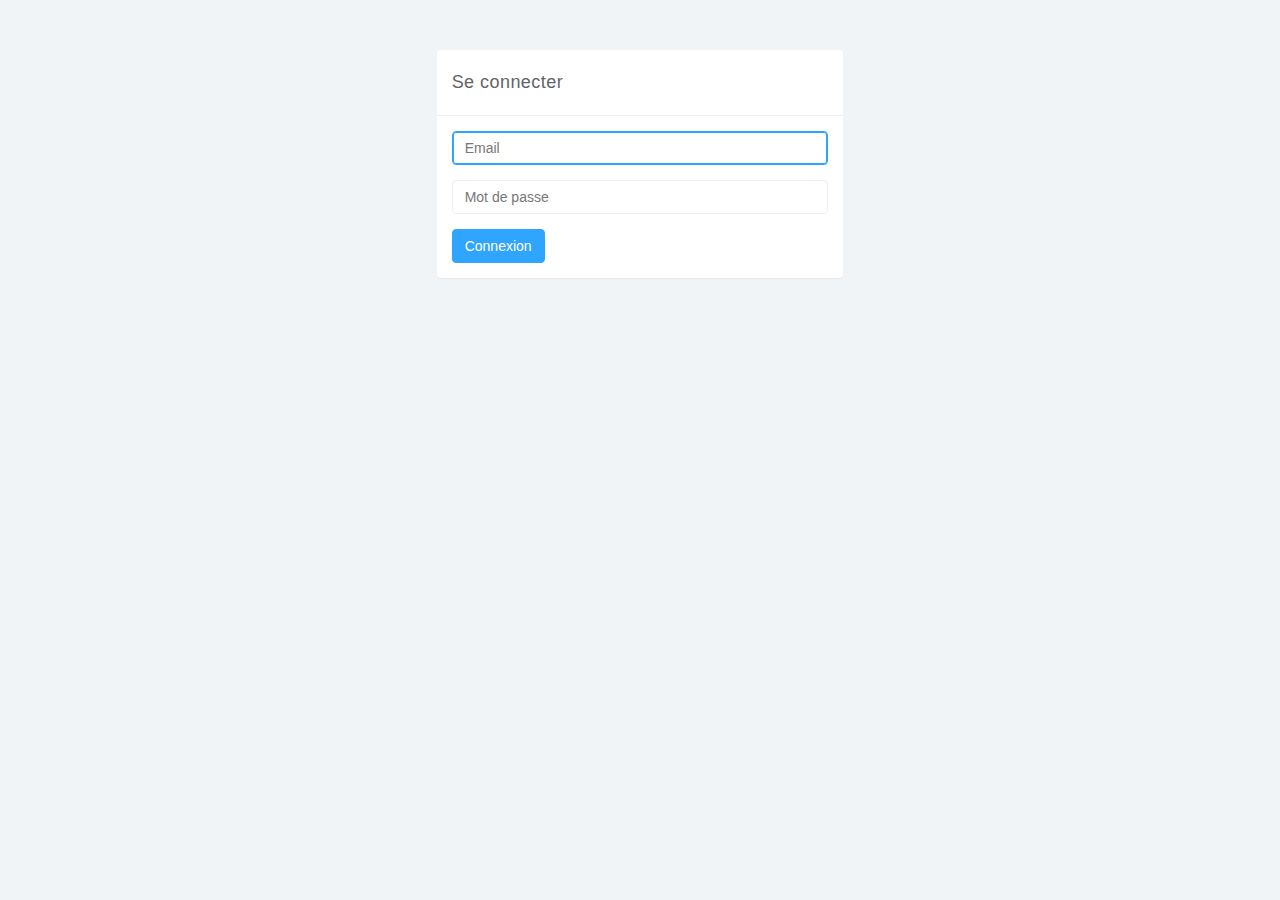
==== commit eebbab00: "Conversion vers le modèle MVC" ====
--- a/login.html
+++ b/login.html
@@ -21,22 +21,17 @@
 	<div class="row">
 		<div class="col-xs-10 col-xs-offset-1 col-sm-8 col-sm-offset-2 col-md-4 col-md-offset-4">
 			<div class="login-panel panel panel-default">
-				<div class="panel-heading">Log in</div>
+				<div class="panel-heading">Se connecter</div>
 				<div class="panel-body">
 					<form role="form">
 						<fieldset>
 							<div class="form-group">
-								<input class="form-control" placeholder="E-mail" name="email" type="email" autofocus="">
+								<input class="form-control" placeholder="Email" name="email" type="email" autofocus>
 							</div>
 							<div class="form-group">
-								<input class="form-control" placeholder="Password" name="password" type="password" value="">
+								<input class="form-control" placeholder="Mot de passe" name="password" type="password" value="">
 							</div>
-							<div class="checkbox">
-								<label>
-									<input name="remember" type="checkbox" value="Remember Me">Remember Me
-								</label>
-							</div>
-							<a href="index.html" class="btn btn-primary">Login</a>
+							<a href="index.html" class="btn btn-primary">Connexion</a>
 						</fieldset>
 					</form>
 				</div>
